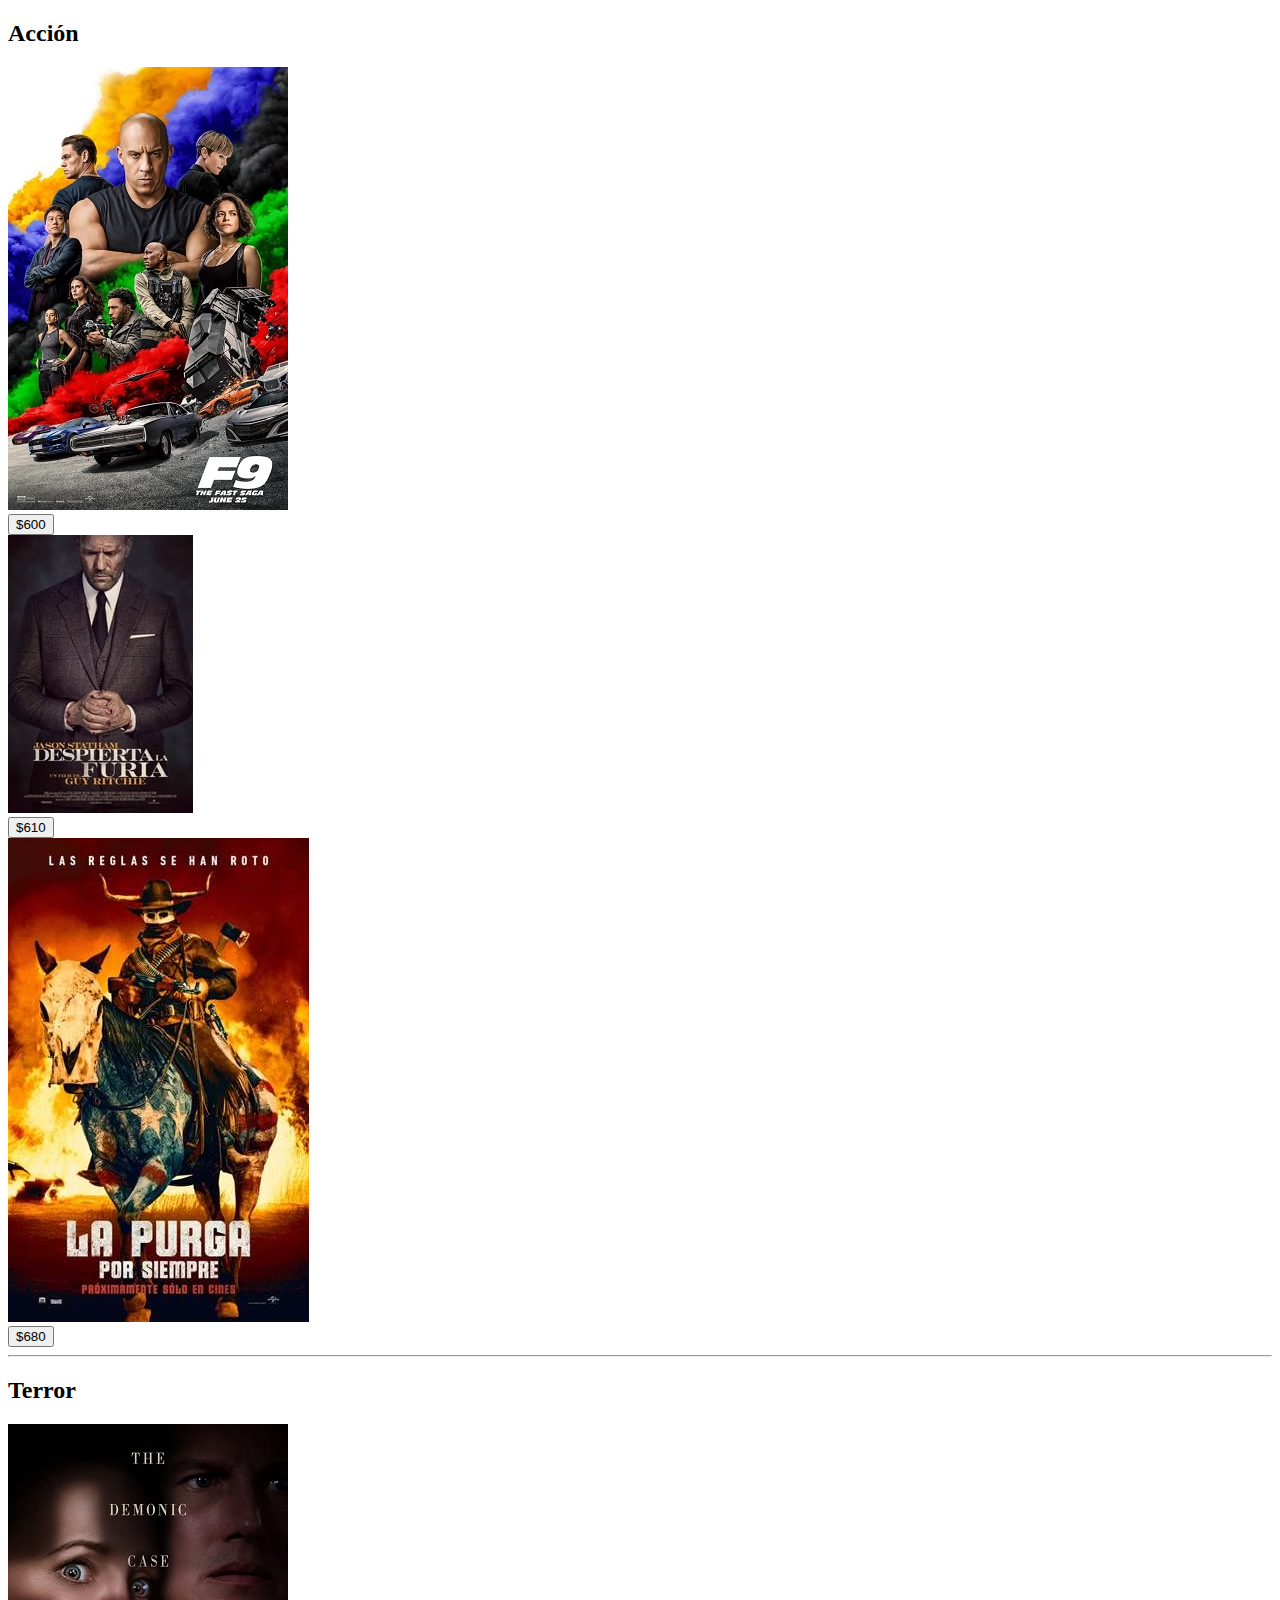
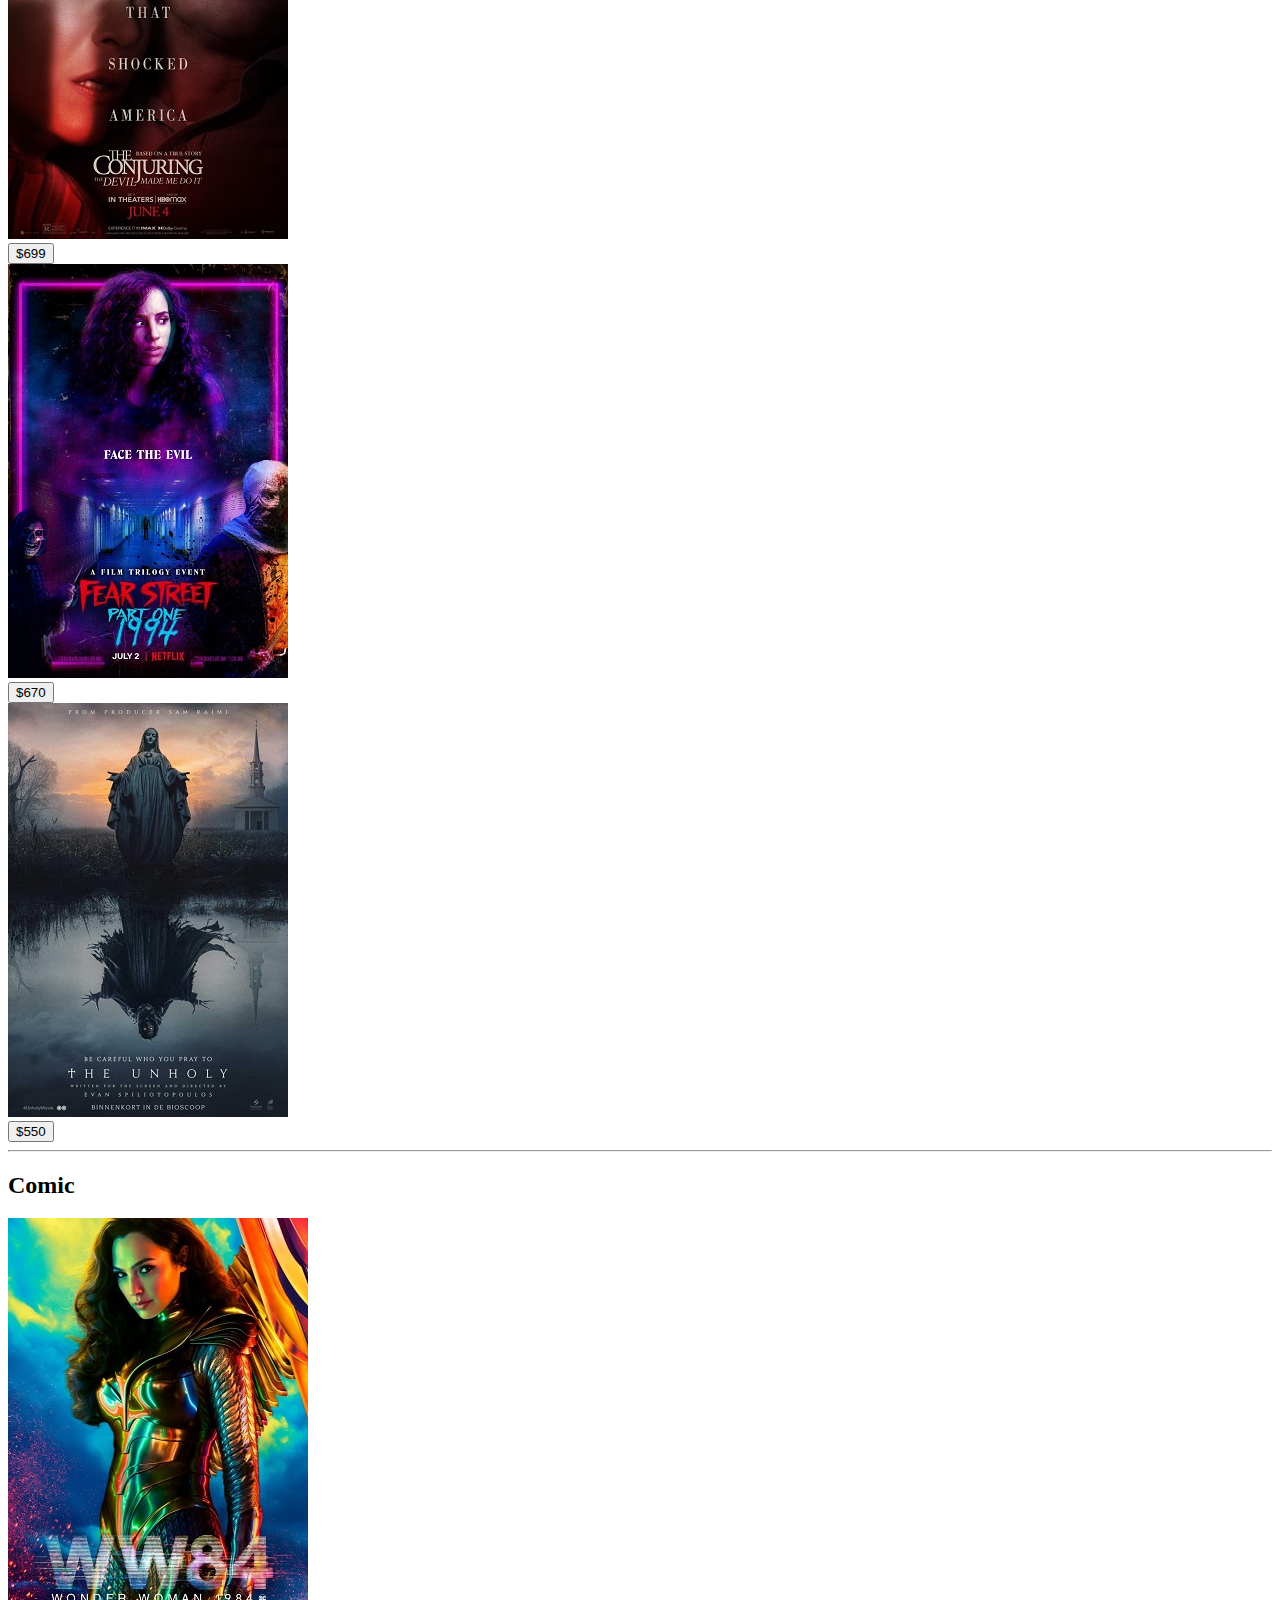
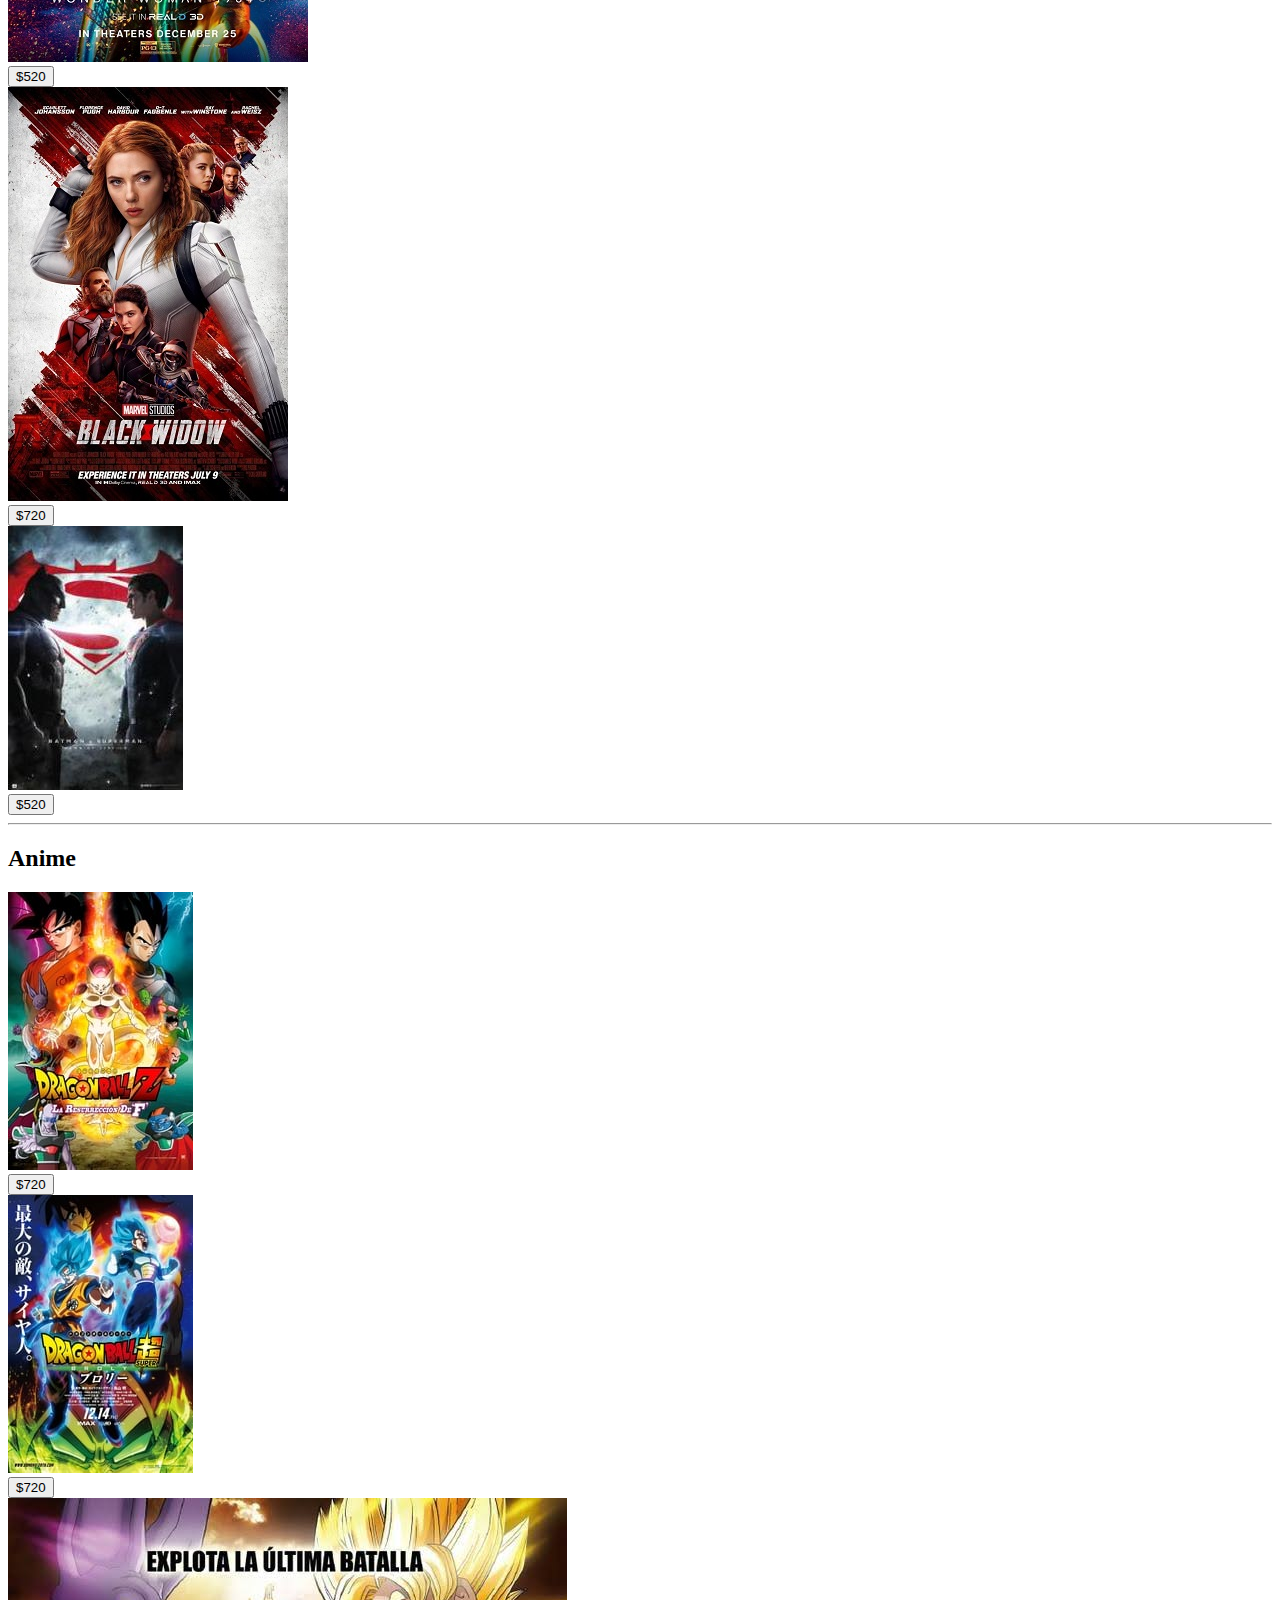
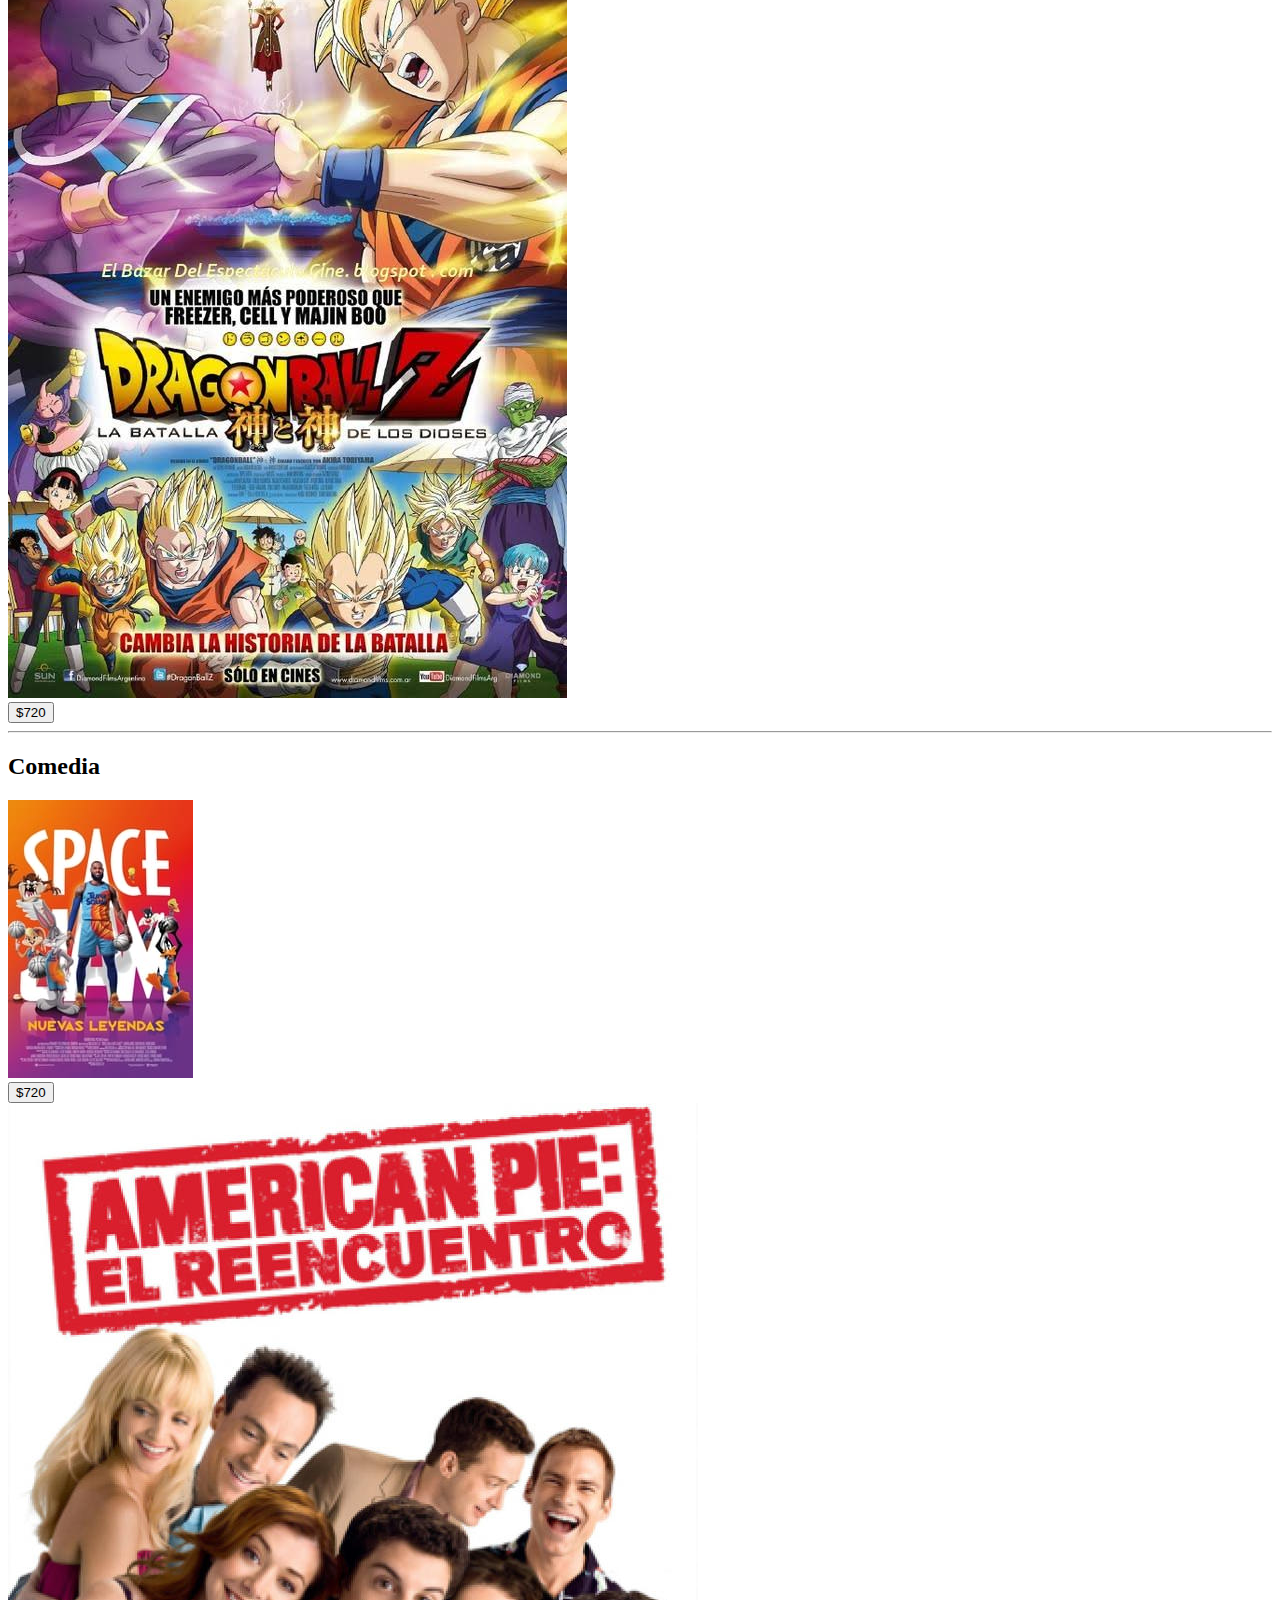
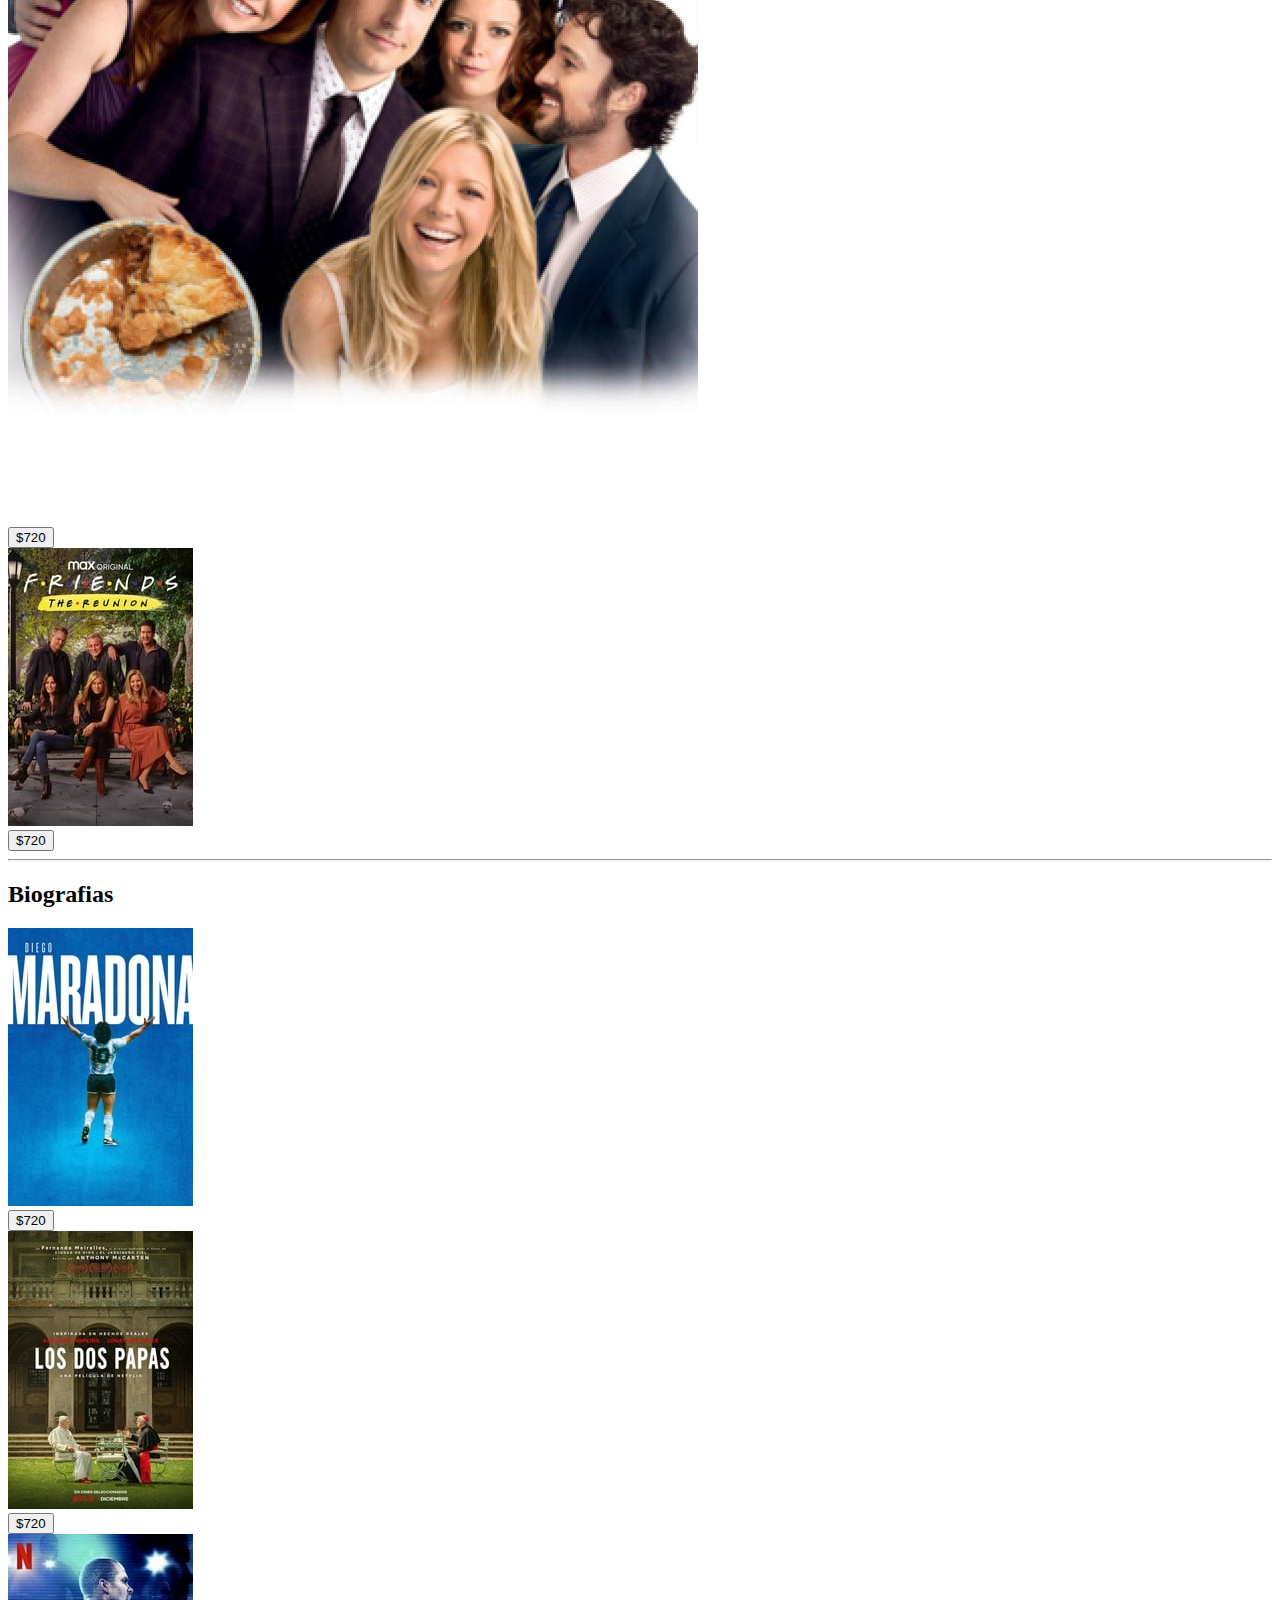
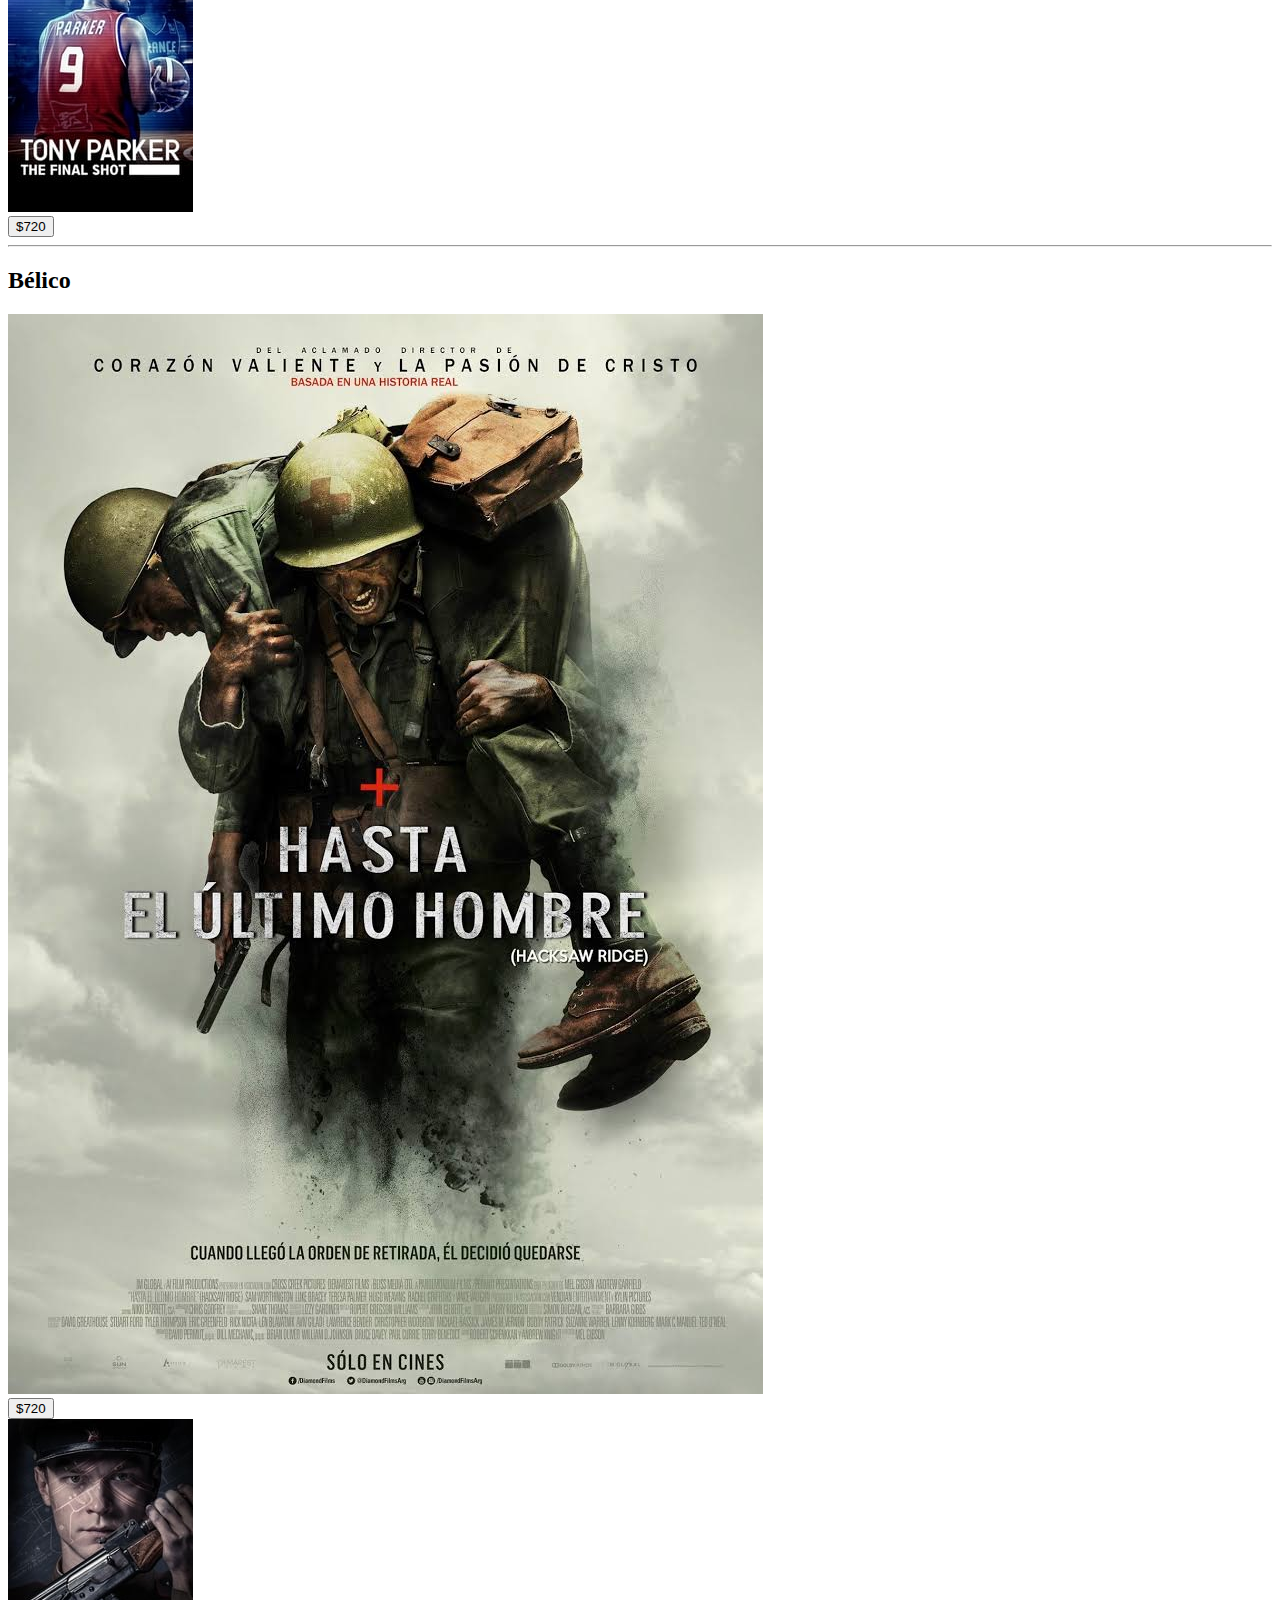
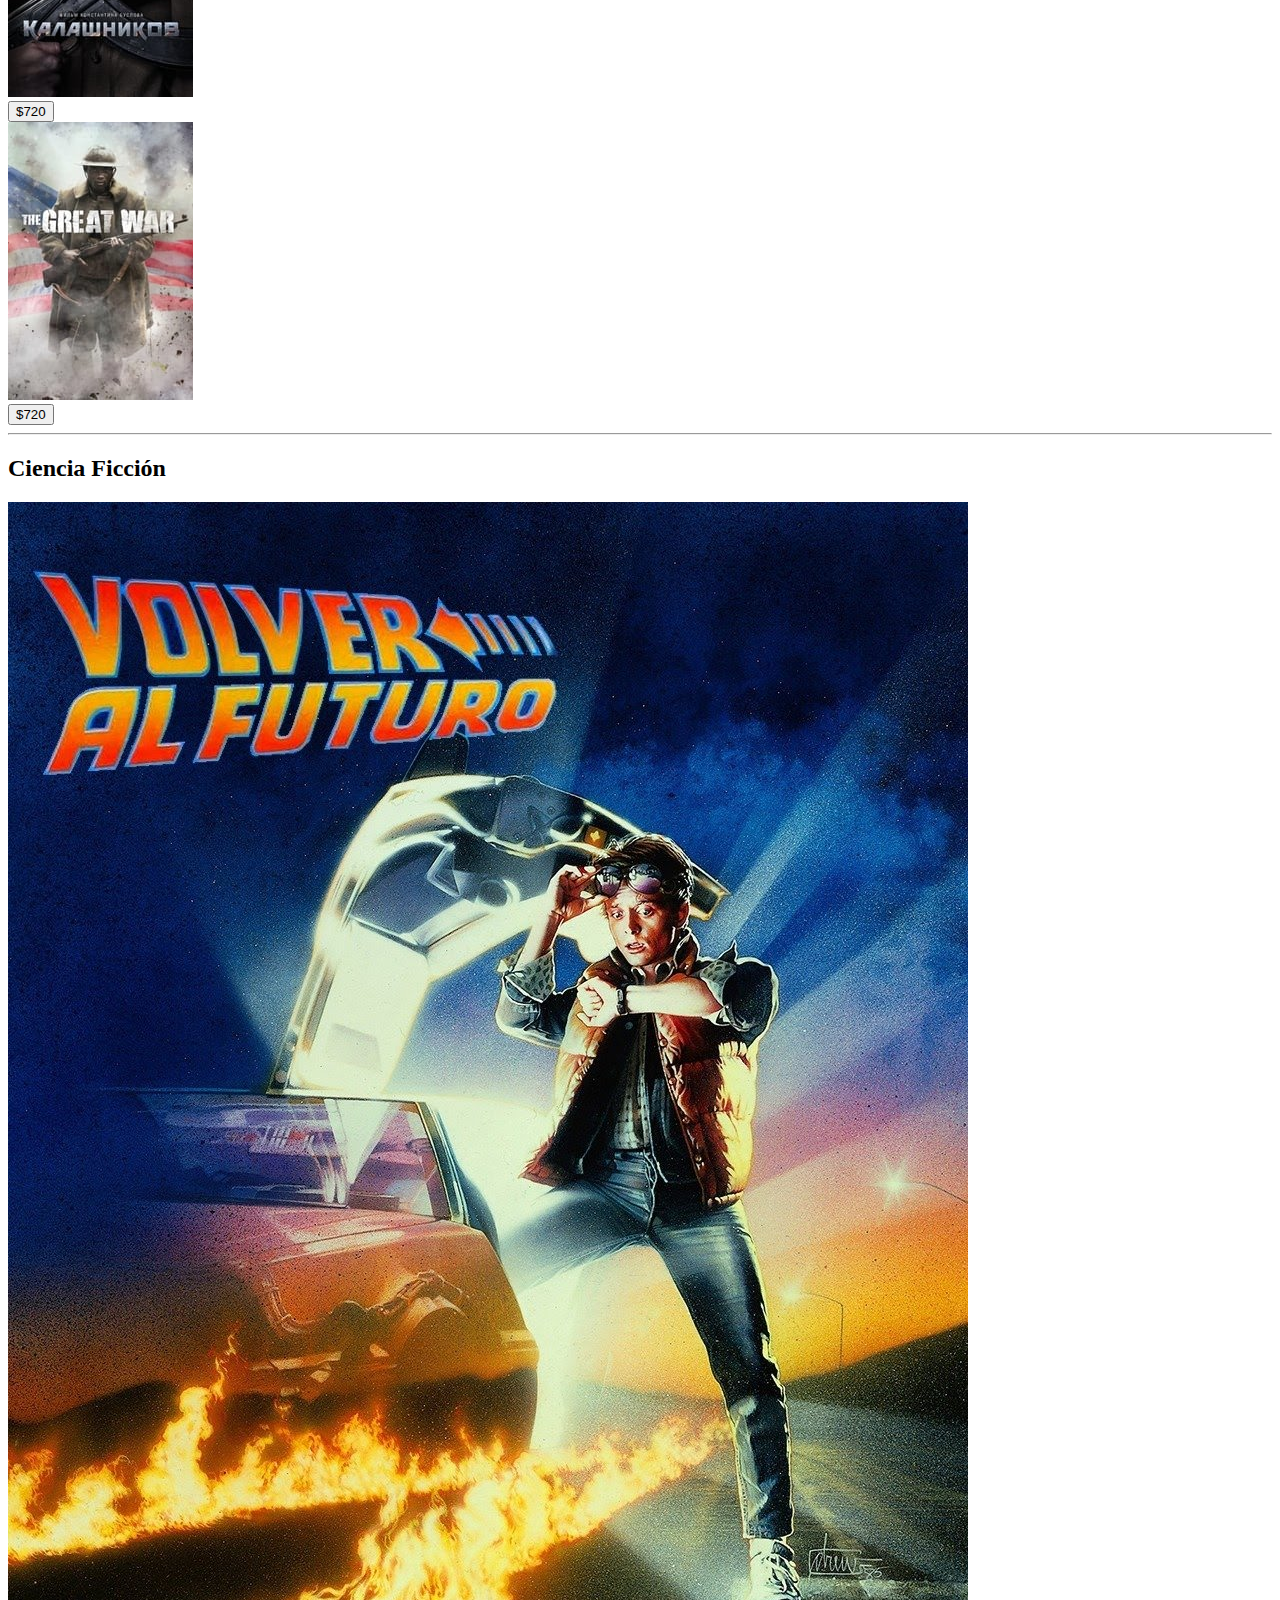
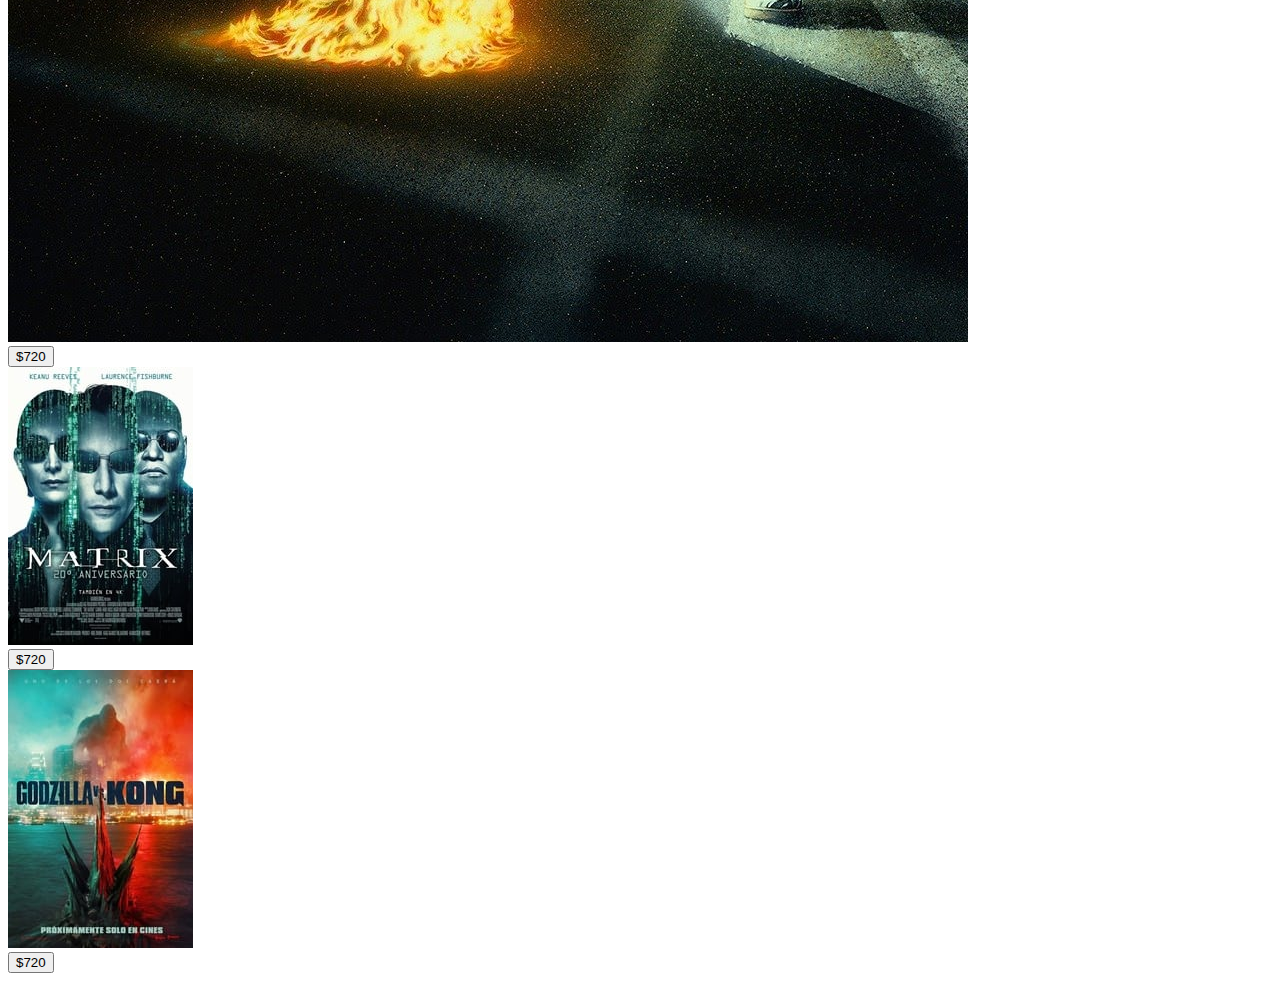
==== index.html @ 51577418 "subiendo cards" ====
<!doctype html>
<html lang="en">

<head>
    <!-- Required meta tags -->
    <meta charset="utf-8">
    <meta name="viewport" content="width=device-width, initial-scale=1">

    <!-- Bootstrap CSS -->
    <link href="https://cdn.jsdelivr.net/npm/bootstrap@5.0.2/dist/css/bootstrap.min.css" rel="stylesheet"
        integrity="sha384-EVSTQN3/azprG1Anm3QDgpJLIm9Nao0Yz1ztcQTwFspd3yD65VohhpuuCOmLASjC" crossorigin="anonymous">

    <title>Hello, world!</title>
</head>

<body>
    <section>
        <h2>Acción</h2>
        <div class="d-flex justify-content-between"> 
            <div class="card" style="width: 18rem;">
                <img src="./img/ryf.jpg" class="card-img-top" alt="...">
                <div class="card-body">
                    <button type="button" class="btn btn-primary " data-bs-toggle="modal" data-bs-target="#fastModal">
                        $600
                    </button>
                </div>
            </div>

            <div class="card" style="width: 18rem;">
                <img src="./img/despierta la furia.jpg" class="card-img-top" alt="...">
                <div class="card-body">
                    <button type="button" class="btn btn-primary " data-bs-toggle="modal" data-bs-target="#fastModal">
                        $610
                    </button>
                </div>
            </div>
           

            <div class="card" style="width: 18rem;">
                <img src="./img/la+purga.jpeg" class="card-img-top" alt="...">
                <div class="card-body">
                    <button type="button" class="btn btn-primary" data-bs-toggle="modal"
                        data-bs-target="#thePurgeModal">
                        $680
                    </button>
                </div>
            </div> 
        </div> <hr>
    
        <h2>Terror</h2>
            <div class="d-flex justify-content-between"> 
            <div class="card" style="width: 18rem;">
                <img src="./img/conjuro.jpg" class="card-img-top" alt="...">
                <div class="card-body">
                    <button type="button" class="btn btn-primary" data-bs-toggle="modal"
                        data-bs-target="#thePurgeModal">
                        $699
                    </button>
                </div>
            </div>


            <div class="card" style="width: 18rem;">
                <img src="./img/La calle del telol.jpg" class="card-img-top" alt="...">
                <div class="card-body">
                    <button type="button" class="btn btn-primary" data-bs-toggle="modal"
                        data-bs-target="#thePurgeModal">
                        $670
                    </button>
                </div>
            </div>


            <div class="card" style="width: 18rem;">
                <img src="./img/ruega por nosotros.jpg" class="card-img-top" alt="...">
                <div class="card-body">
                    <button type="button" class="btn btn-primary" data-bs-toggle="modal"
                        data-bs-target="#thePurgeModal">
                        $550
                    </button>
                </div>
            </div>
        </div> <hr>


        <h2>Comic</h2>

        <div class="d-flex justify-content-between"> 
            <div class="card" style="width: 18rem;">
                <img src="./img/wonder woman.jpg" class="card-img-top" alt="...">
                <div class="card-body">
                    <button type="button" class="btn btn-primary" data-bs-toggle="modal"
                        data-bs-target="#thePurgeModal">
                        $520
                    </button>
                </div>
            </div>


            <div class="card" style="width: 18rem;">
                <img src="./img/black widow.jpg" class="card-img-top" alt="...">
                <div class="card-body">
                    <button type="button" class="btn btn-primary" data-bs-toggle="modal"
                        data-bs-target="#blackWidowModal">
                        $720
                    </button>
                </div>
            </div>


            <div class="card" style="width: 18rem;">
                <img src="./img/batman.jpg" class="card-img-top" alt="...">
                <div class="card-body">
                    <button type="button" class="btn btn-primary" data-bs-toggle="modal" data-bs-target="#thePurgeModal">
                        $520
                    </button>
                </div>
            </div>
        </div> <hr>

<h2>Anime</h2>
<div class="d-flex justify-content-between"> 
<div class="card" style="width: 18rem;">
    <img src="./img/dbz.jpg" class="card-img-top" alt="...">
    <div class="card-body">
        <button type="button" class="btn btn-primary" data-bs-toggle="modal"
            data-bs-target="#blackWidowModal">
            $720
        </button>
    </div>
</div>

<div class="card" style="width: 18rem;">
    <img src="./img/dbz broly.jpg" class="card-img-top" alt="...">
    <div class="card-body">
        <button type="button" class="btn btn-primary" data-bs-toggle="modal"
            data-bs-target="#blackWidowModal">
            $720
        </button>
    </div>
</div>


<div class="card" style="width: 18rem;">
    <img src="./img/dbz batalla de los dioses.jpg" class="card-img-top" alt="...">
    <div class="card-body">
        <button type="button" class="btn btn-primary" data-bs-toggle="modal"
            data-bs-target="#blackWidowModal">
            $720
        </button>
    </div>
</div>
</div> <hr>

<h2>Comedia</h2>
<div class="d-flex justify-content-between"> 
<div class="card" style="width: 18rem;">
    <img src="./img/space jam.jpg" class="card-img-top" alt="...">
    <div class="card-body">
        <button type="button" class="btn btn-primary" data-bs-toggle="modal"
            data-bs-target="#blackWidowModal">
            $720
        </button>
    </div>
</div>


<div class="card" style="width: 18rem;">
    <img src="./img/american pie.jpg" class="card-img-top" alt="...">
    <div class="card-body">
        <button type="button" class="btn btn-primary" data-bs-toggle="modal"
            data-bs-target="#blackWidowModal">
            $720
        </button>
    </div>
</div>


<div class="card" style="width: 18rem;">
    <img src="./img/friend.jpg" class="card-img-top" alt="...">
    <div class="card-body">
        <button type="button" class="btn btn-primary" data-bs-toggle="modal"
            data-bs-target="#blackWidowModal">
            $720
        </button>
    </div>
</div>
</div> <hr>

<h2>Biografias</h2>
<div class="d-flex justify-content-between"> 
<div class="card" style="width: 18rem;">
    <img src="./img/maradona.jpg" class="card-img-top" alt="...">
    <div class="card-body">
        <button type="button" class="btn btn-primary" data-bs-toggle="modal"
            data-bs-target="#blackWidowModal">
            $720
        </button>
    </div>
</div>


<div class="card" style="width: 18rem;">
    <img src="./img/los 2 papas.jpg" class="card-img-top" alt="...">
    <div class="card-body">
        <button type="button" class="btn btn-primary" data-bs-toggle="modal"
            data-bs-target="#blackWidowModal">
            $720
        </button>
    </div>
</div>


<div class="card" style="width: 18rem;">
    <img src="./img/tony.jpg" class="card-img-top" alt="...">
    <div class="card-body">
        <button type="button" class="btn btn-primary" data-bs-toggle="modal"
            data-bs-target="#blackWidowModal">
            $720
        </button>
    </div>
</div>
</div> <hr>


<h2>Bélico</h2>
<div class="d-flex justify-content-between"> 
<div class="card" style="width: 18rem;">
    <img src="./img/hasta el ultimo hombre.jpg" class="card-img-top" alt="...">
    <div class="card-body">
        <button type="button" class="btn btn-primary" data-bs-toggle="modal"
            data-bs-target="#blackWidowModal">
            $720
        </button>
    </div>
</div>



<div class="card" style="width: 18rem;">
    <img src="./img/ak 47.jpg" class="card-img-top" alt="...">
    <div class="card-body">
        <button type="button" class="btn btn-primary" data-bs-toggle="modal"
            data-bs-target="#blackWidowModal">
            $720
        </button>
    </div>
</div>



<div class="card" style="width: 18rem;">
    <img src="./img/The great war.jpg" class="card-img-top" alt="...">
    <div class="card-body">
        <button type="button" class="btn btn-primary" data-bs-toggle="modal"
            data-bs-target="#blackWidowModal">
            $720
        </button>
    </div>
</div>
</div> <hr>

<h2>Ciencia Ficción</h2>
<div class="d-flex justify-content-between"> 
<div class="card" style="width: 18rem;">
    <img src="./img/volver al futuro.jpg" class="card-img-top" alt="...">
    <div class="card-body">
        <button type="button" class="btn btn-primary" data-bs-toggle="modal"
            data-bs-target="#blackWidowModal">
            $720
        </button>
    </div>
</div>


<div class="card" style="width: 18rem;">
    <img src="./img/matrix.jpg" class="card-img-top" alt="...">
    <div class="card-body">
        <button type="button" class="btn btn-primary" data-bs-toggle="modal"
            data-bs-target="#blackWidowModal">
            $720
        </button>
    </div>
</div>


<div class="card" style="width: 18rem;">
    <img src="./img/kong.jpg" class="card-img-top" alt="...">
    <div class="card-body">
        <button type="button" class="btn btn-primary" data-bs-toggle="modal"
            data-bs-target="#blackWidowModal">
            $720
        </button>
    </div>
</div>
</div>


    </section>



    <script src="https://cdn.jsdelivr.net/npm/bootstrap@5.0.2/dist/js/bootstrap.bundle.min.js"
        integrity="sha384-MrcW6ZMFYlzcLA8Nl+NtUVF0sA7MsXsP1UyJoMp4YLEuNSfAP+JcXn/tWtIaxVXM"
        crossorigin="anonymous"></script>
</body>

</html>
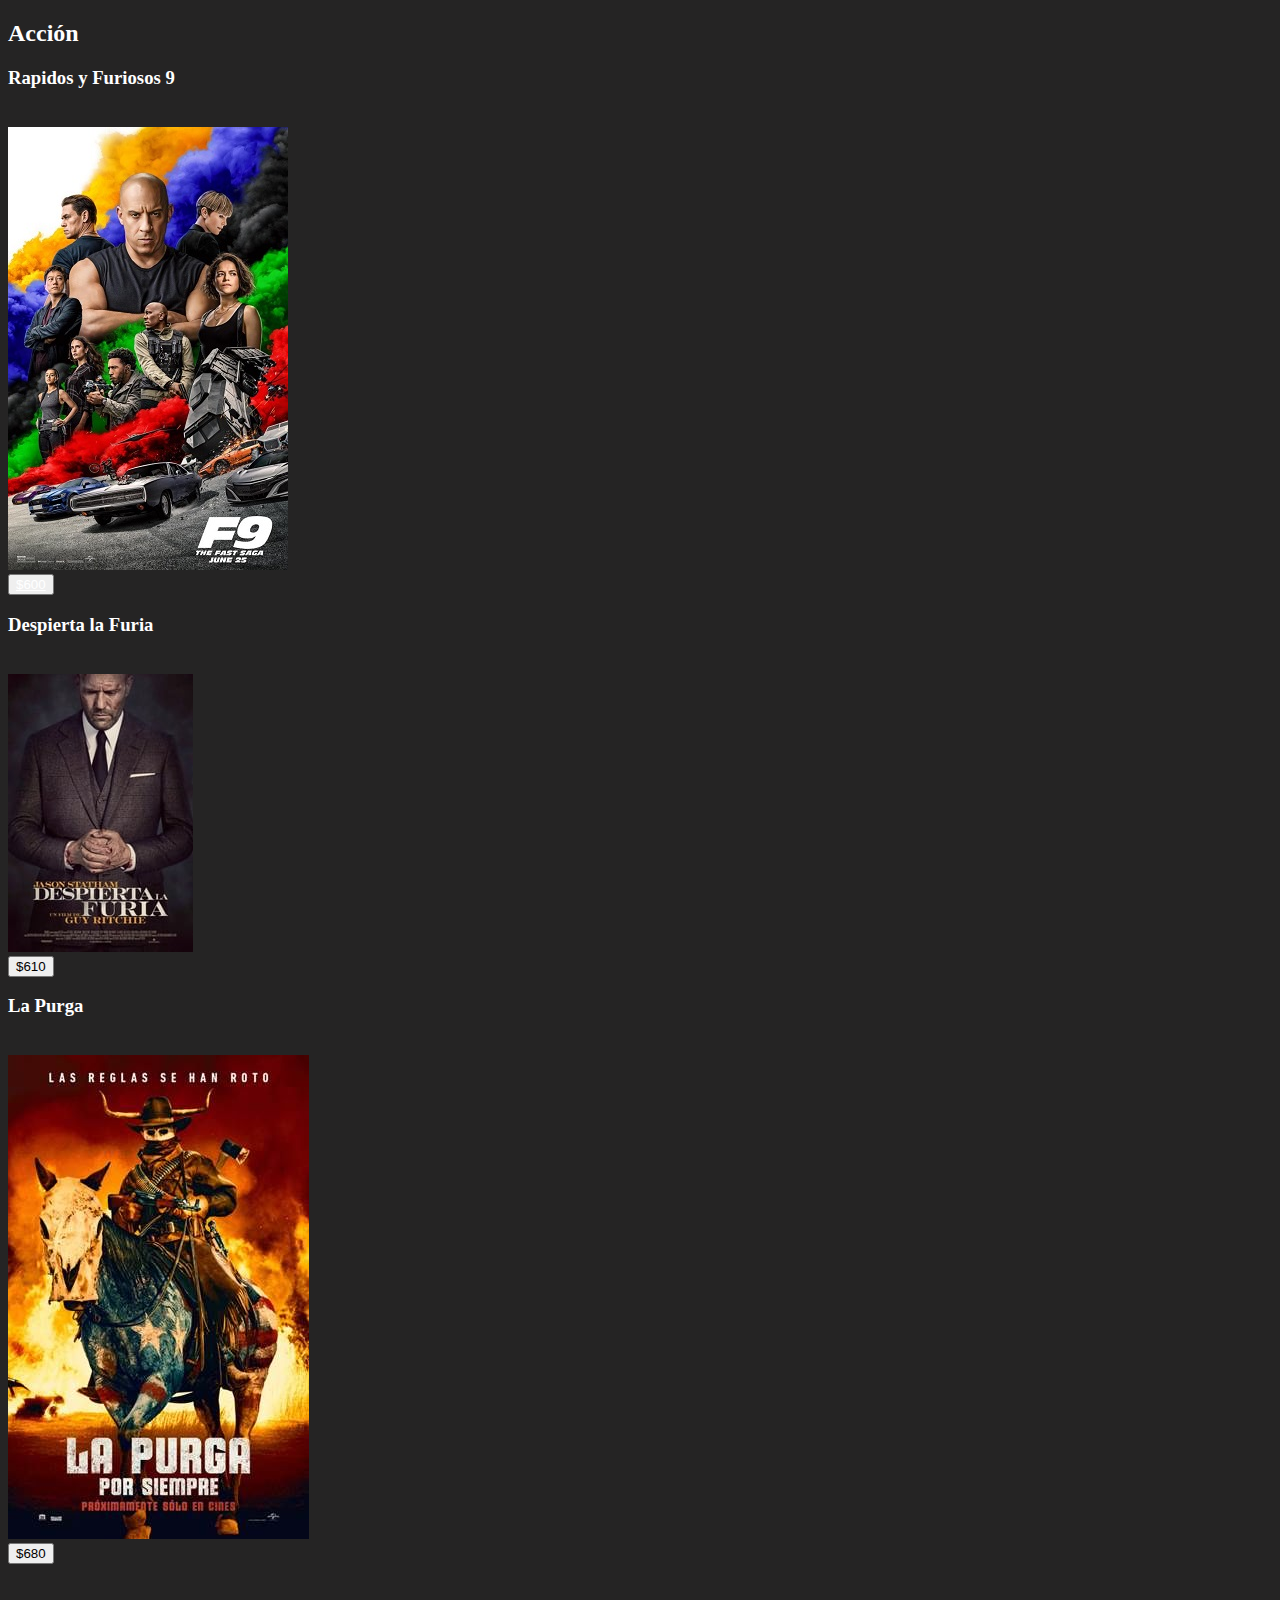
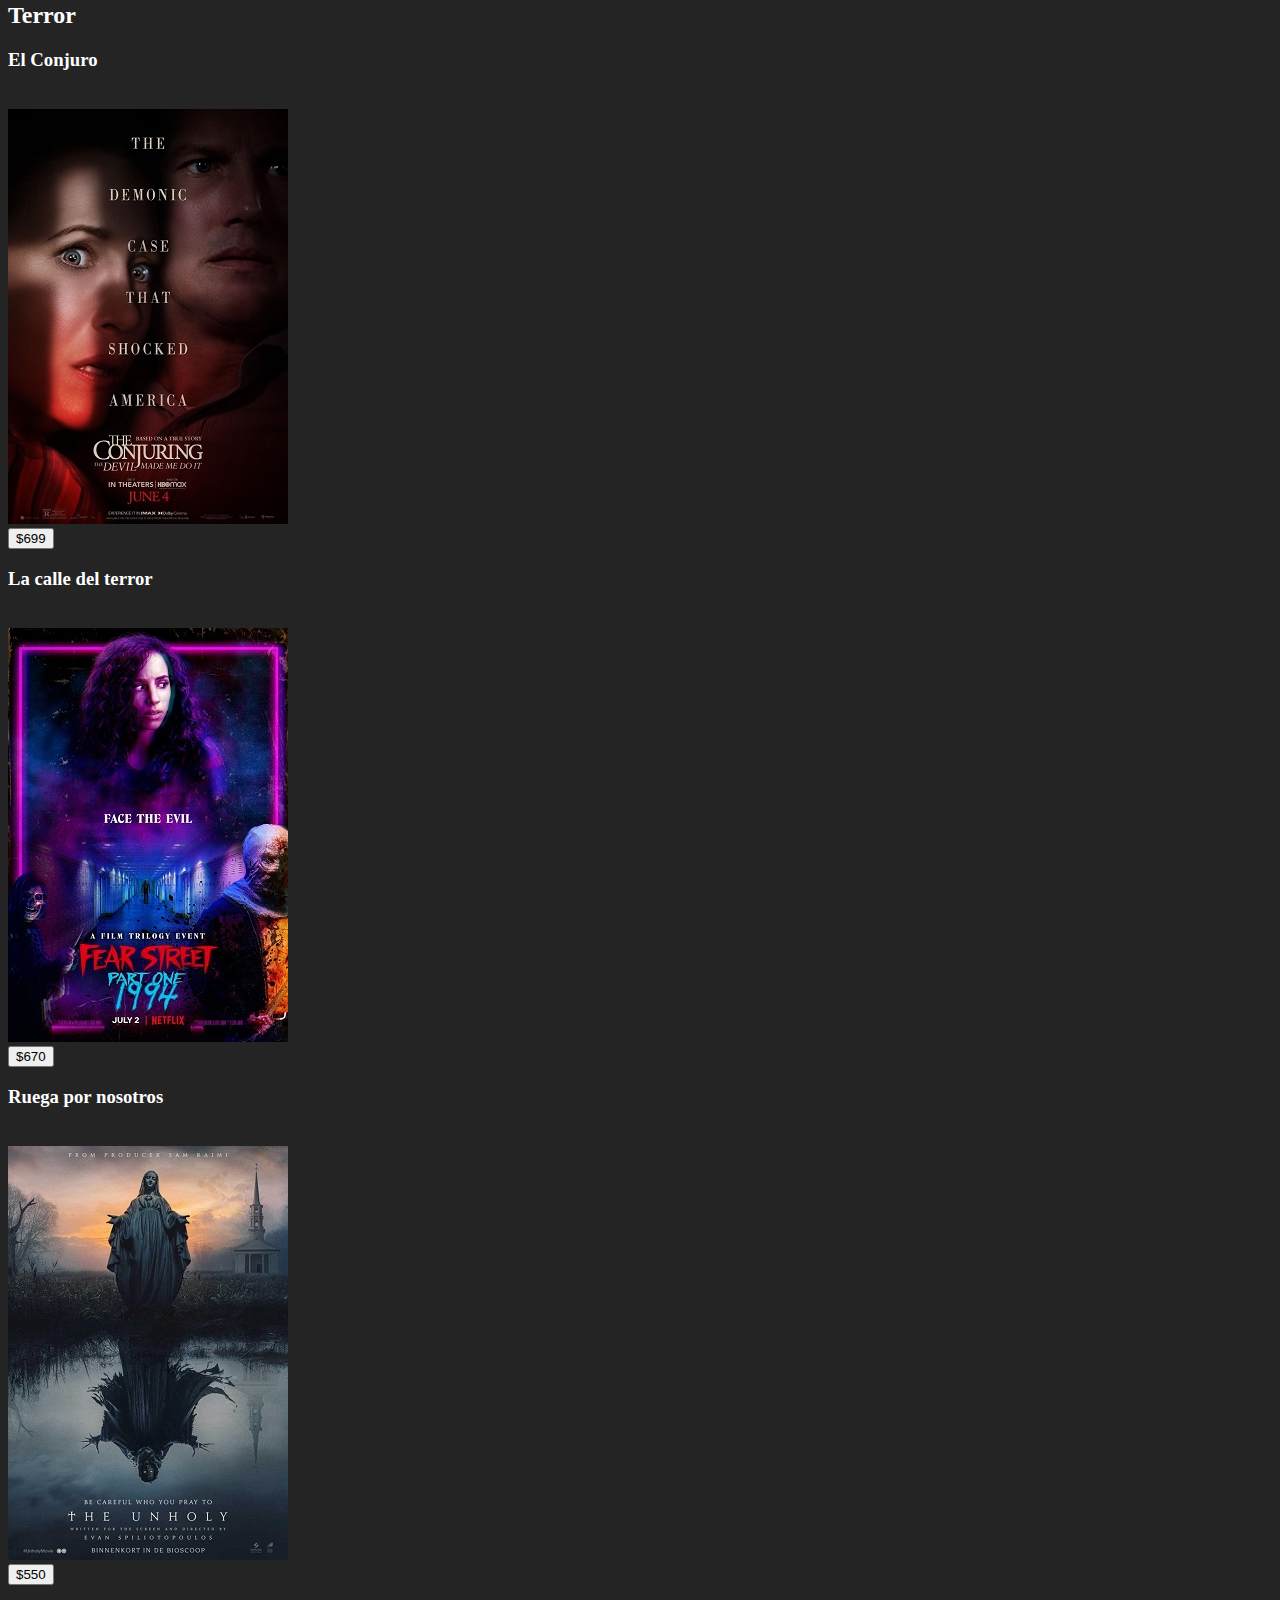
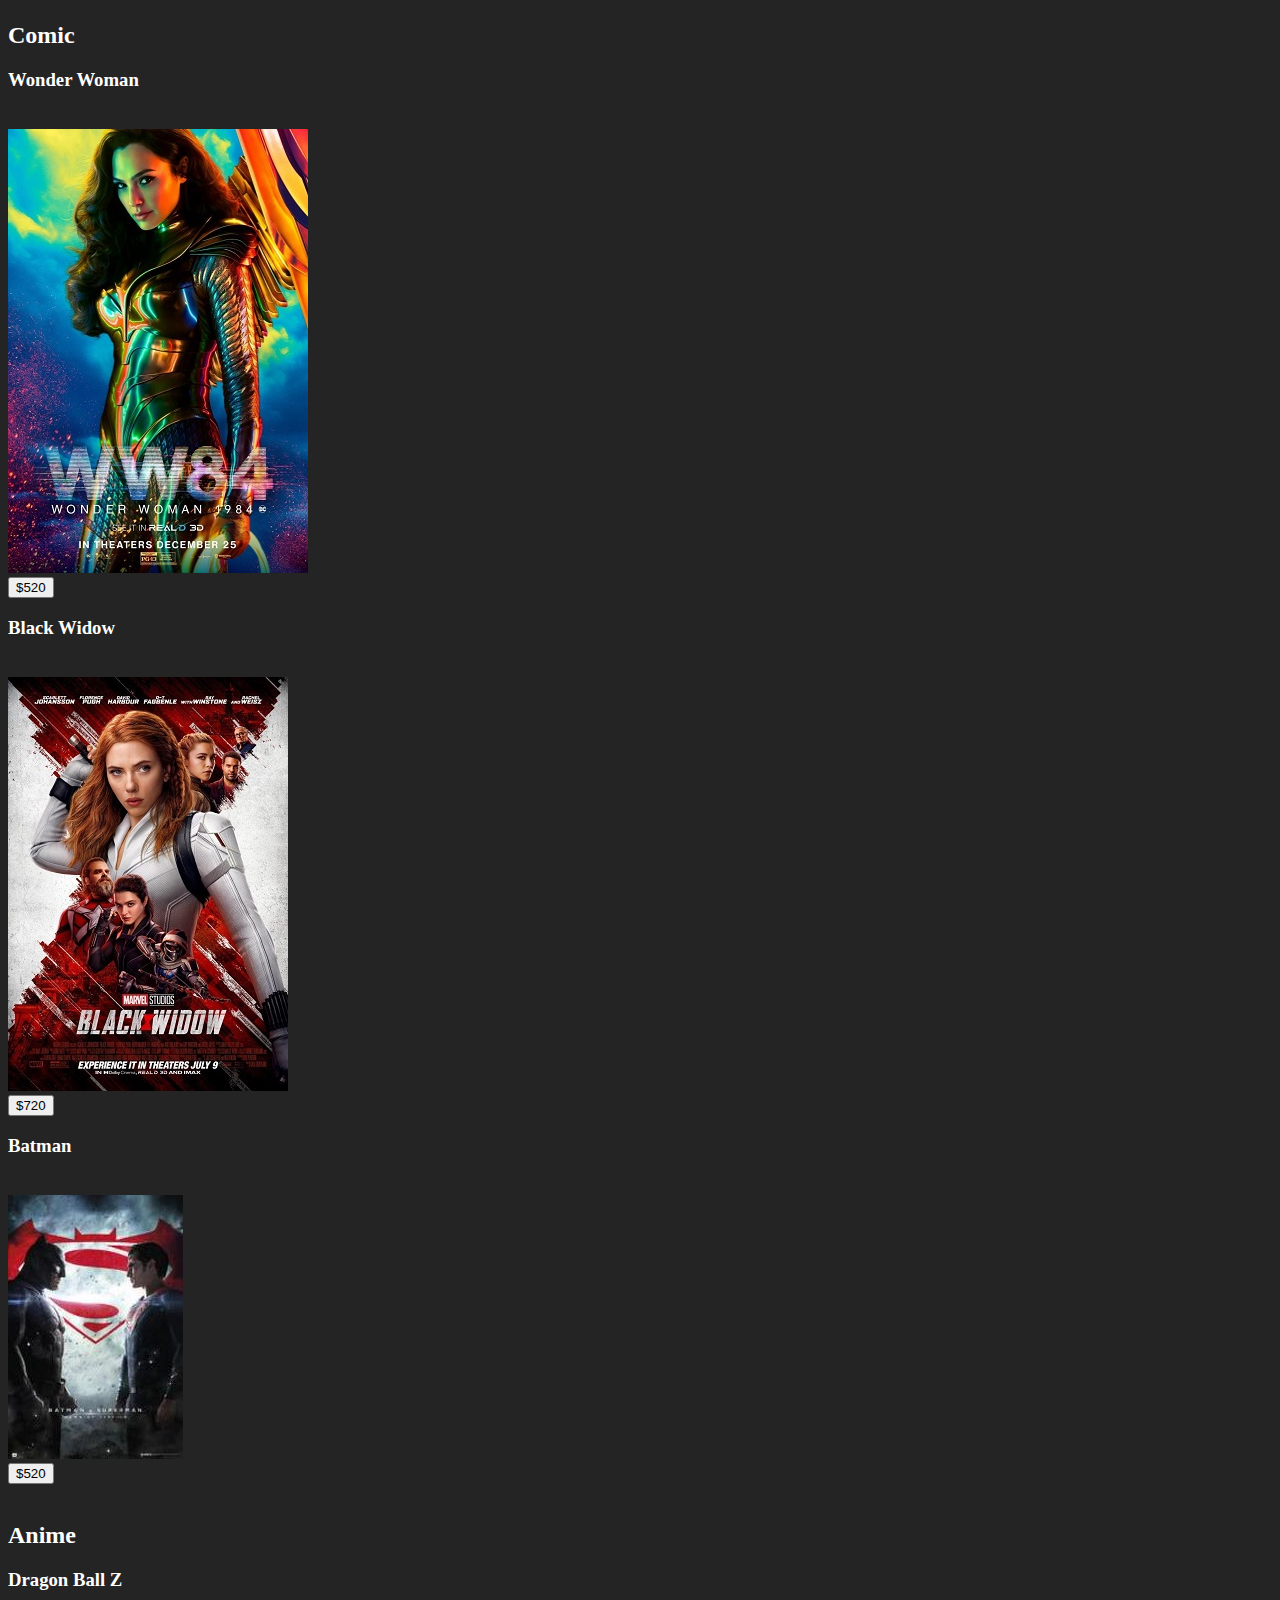
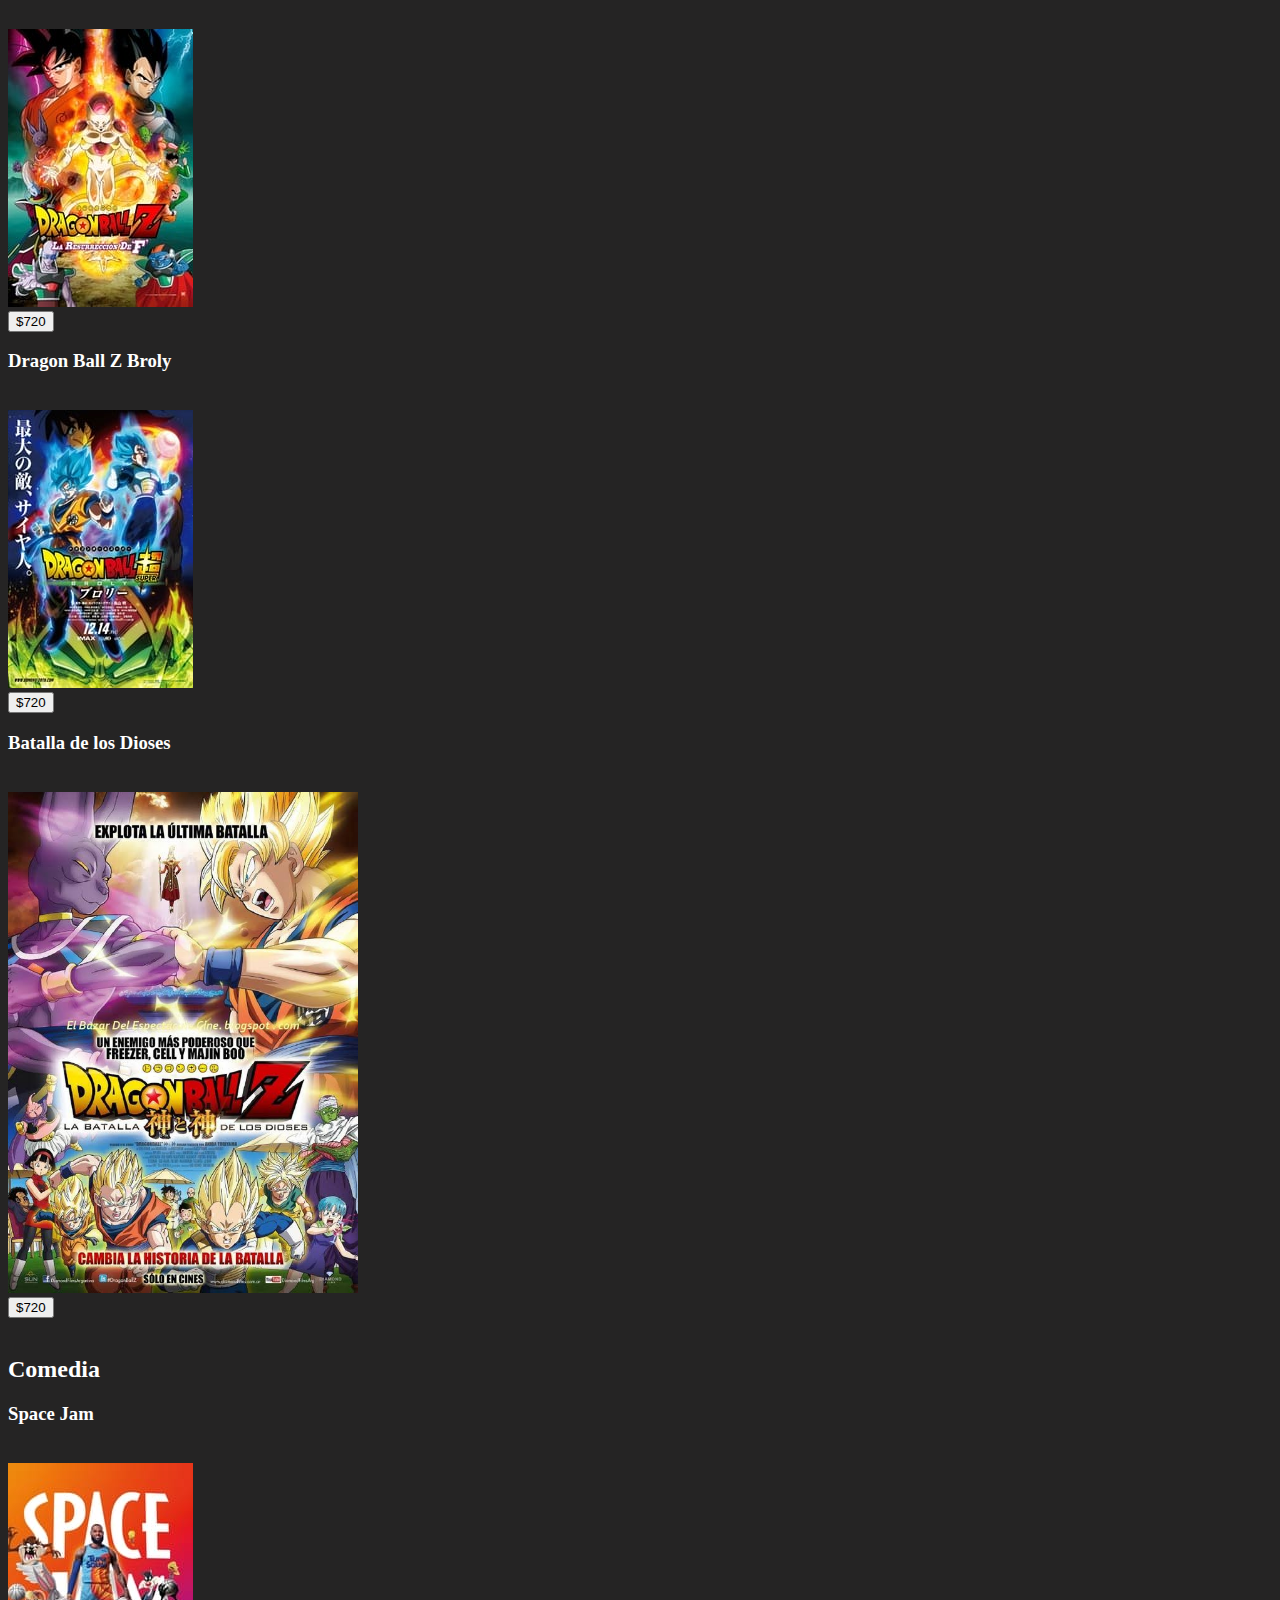
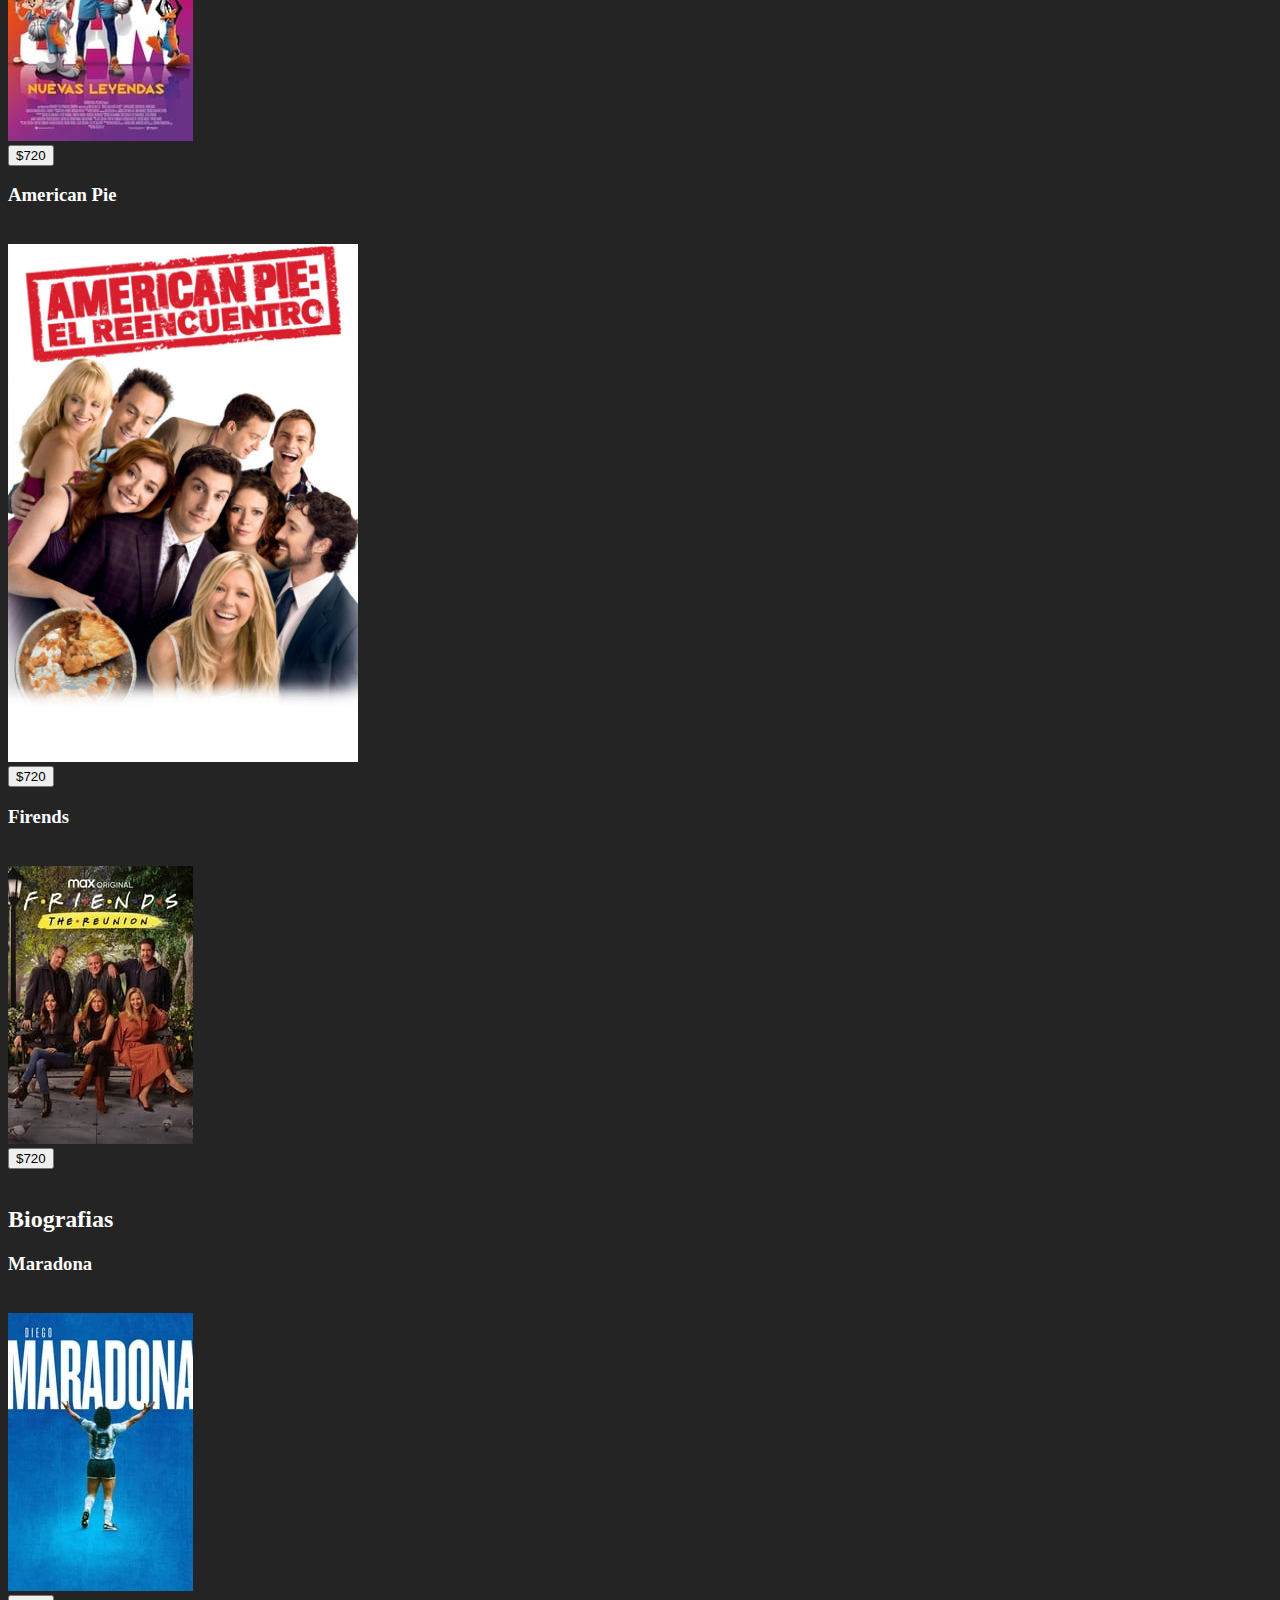
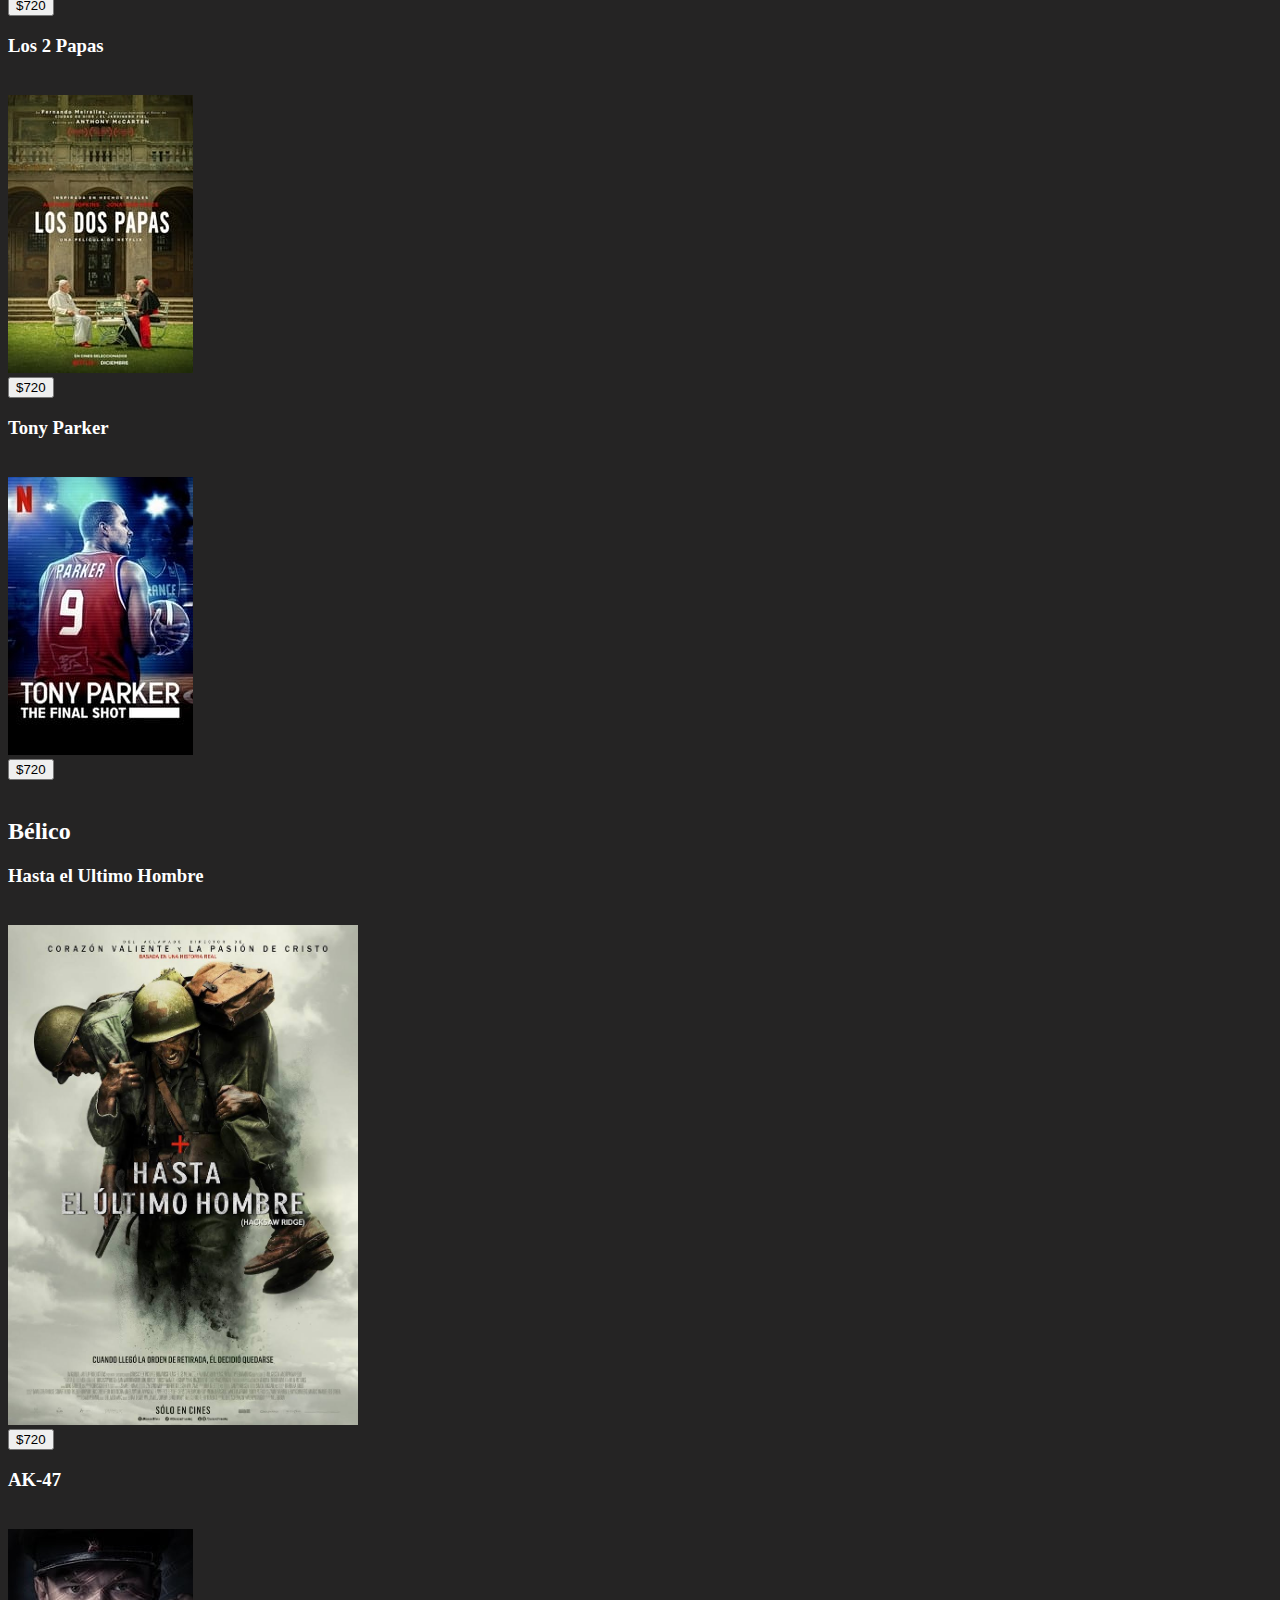
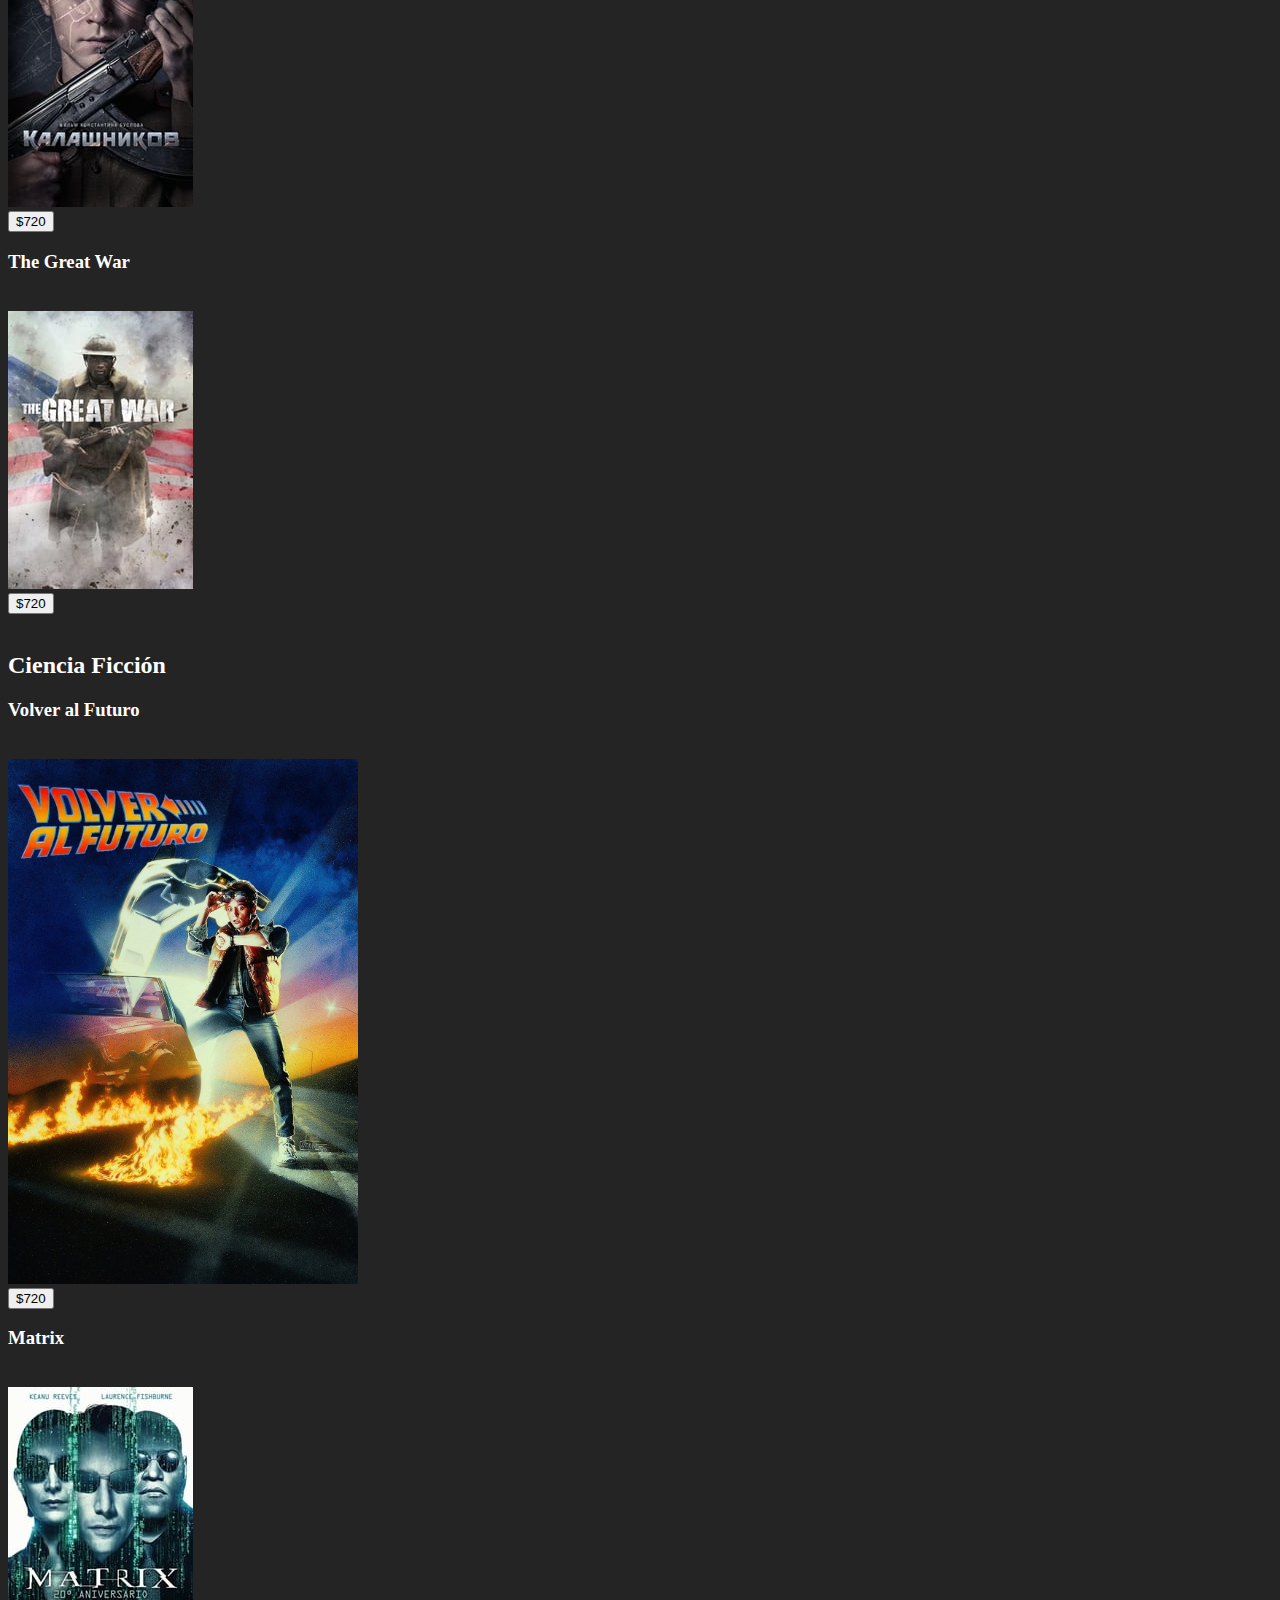
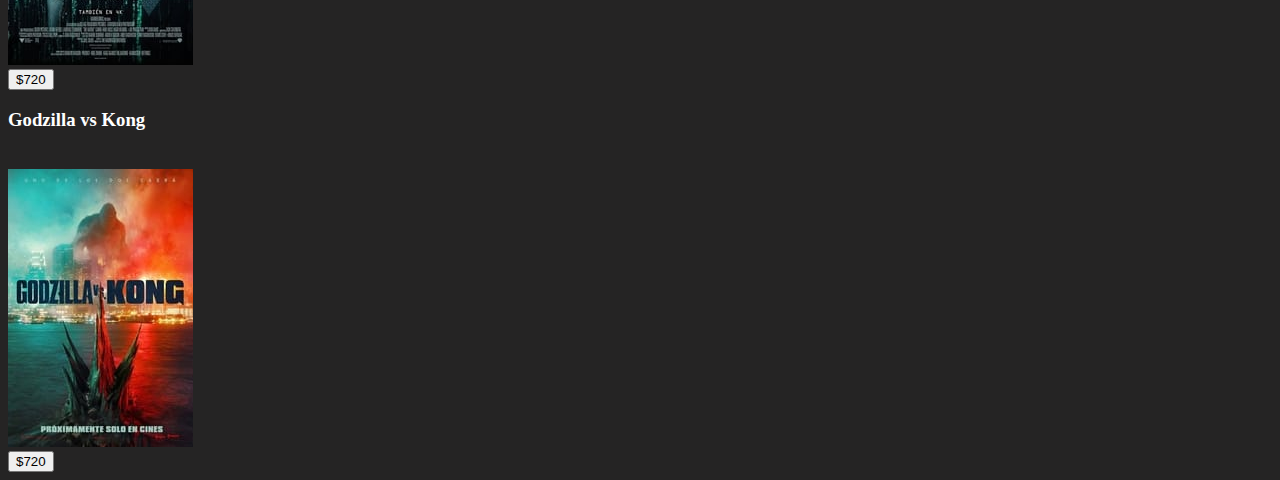
==== commit b07af91a: "responsive y estilos a las cards" ====
--- a/index.html
+++ b/index.html
@@ -9,296 +9,320 @@
     <!-- Bootstrap CSS -->
     <link href="https://cdn.jsdelivr.net/npm/bootstrap@5.0.2/dist/css/bootstrap.min.css" rel="stylesheet"
         integrity="sha384-EVSTQN3/azprG1Anm3QDgpJLIm9Nao0Yz1ztcQTwFspd3yD65VohhpuuCOmLASjC" crossorigin="anonymous">
-
+    <link rel="stylesheet" href="style.css">
     <title>Hello, world!</title>
 </head>
 
 <body>
-    <section>
+    <section class="container">
         <h2>Acción</h2>
-        <div class="d-flex justify-content-between"> 
-            <div class="card" style="width: 18rem;">
-                <img src="./img/ryf.jpg" class="card-img-top" alt="...">
-                <div class="card-body">
-                    <button type="button" class="btn btn-primary " data-bs-toggle="modal" data-bs-target="#fastModal">
-                        $600
-                    </button>
-                </div>
-            </div>
-
-            <div class="card" style="width: 18rem;">
-                <img src="./img/despierta la furia.jpg" class="card-img-top" alt="...">
-                <div class="card-body">
-                    <button type="button" class="btn btn-primary " data-bs-toggle="modal" data-bs-target="#fastModal">
-                        $610
-                    </button>
-                </div>
-            </div>
-           
-
-            <div class="card" style="width: 18rem;">
-                <img src="./img/la+purga.jpeg" class="card-img-top" alt="...">
-                <div class="card-body">
-                    <button type="button" class="btn btn-primary" data-bs-toggle="modal"
-                        data-bs-target="#thePurgeModal">
-                        $680
-                    </button>
-                </div>
-            </div> 
-        </div> <hr>
-    
+        <div class="row">
+            <div class=" col-12 col-md-4">
+                <div class="tituloCard"><h3>Rapidos y Furiosos 9</h3></div>
+                <img src="./img/ryf.jpg" class="card-img-top imagenCard" alt="...">
+                <div class="card-body">
+                    <button type="button" class="btn btn-warning " data-bs-toggle="modal" data-bs-target="#fastModal">
+                        <a href="./ryf9.html">$600</a>
+                    </button>
+                </div>
+            </div>
+
+            <div class=" col-12 col-md-4">
+                <div class="tituloCard"><h3>Despierta la Furia</h3></div>
+                    <img src="./img/despierta la furia.jpg" class="card-img-top imagenCard" alt="...">
+                    <div class="card-body">
+                        <button type="button" class="btn btn-warning " data-bs-toggle="modal"
+                            data-bs-target="#fastModal">
+                            $610
+                        </button>
+                </div>
+            </div>
+            <div class=" col-12 col-md-4">
+                <div class="tituloCard"><h3>La Purga</h3></div>
+                <div class="">
+                    <img src="./img/la+purga.jpeg" class="card-img-top imagenCard" alt="...">
+                    <div class="card-body">
+                        <button type="button" class="btn btn-warning" data-bs-toggle="modal"
+                            data-bs-target="#thePurgeModal">
+                            $680
+                        </button>
+                    </div>
+                </div>
+            </div>
+        </div> <br>
+    </section>
+
+    <section class="container">
         <h2>Terror</h2>
-            <div class="d-flex justify-content-between"> 
-            <div class="card" style="width: 18rem;">
-                <img src="./img/conjuro.jpg" class="card-img-top" alt="...">
-                <div class="card-body">
-                    <button type="button" class="btn btn-primary" data-bs-toggle="modal"
-                        data-bs-target="#thePurgeModal">
-                        $699
-                    </button>
-                </div>
-            </div>
-
-
-            <div class="card" style="width: 18rem;">
-                <img src="./img/La calle del telol.jpg" class="card-img-top" alt="...">
-                <div class="card-body">
-                    <button type="button" class="btn btn-primary" data-bs-toggle="modal"
-                        data-bs-target="#thePurgeModal">
-                        $670
-                    </button>
-                </div>
-            </div>
-
-
-            <div class="card" style="width: 18rem;">
-                <img src="./img/ruega por nosotros.jpg" class="card-img-top" alt="...">
-                <div class="card-body">
-                    <button type="button" class="btn btn-primary" data-bs-toggle="modal"
-                        data-bs-target="#thePurgeModal">
-                        $550
-                    </button>
-                </div>
-            </div>
-        </div> <hr>
-
-
+        <div class="row">
+            <div class="col-12 col-md-4 ">
+                <div class="tituloCard"><h3>El Conjuro</h3></div>
+                <div class=" ">
+                    <img src="./img/conjuro.jpg" class="card-img-top imagenCard" alt="...">
+                    <div class="card-body">
+                        <button type="button" class="btn btn-warning" data-bs-toggle="modal"
+                            data-bs-target="#thePurgeModal">
+                            $699
+                        </button>
+                    </div>
+                </div>
+            </div>
+
+
+                <div class=" col-12 col-md-4">
+                    <div class="tituloCard"><h3>La calle del terror</h3></div>
+                    <img src="./img/La calle del telol.jpg" class="card-img-top imagenCard" alt="...">
+                    <div class="card-body">
+                        <button type="button" class="btn btn-warning" data-bs-toggle="modal"
+                            data-bs-target="#thePurgeModal">
+                            $670
+                        </button>
+                    </div>
+                </div>
+
+
+
+                <div class=" col-12 col-md-4">
+                    <div class="tituloCard"><h3>Ruega por nosotros</h3></div>
+                    <img src="./img/ruega por nosotros.jpg" class="card-img-top imagenCard" alt="...">
+                    <div class="card-body">
+                        <button type="button" class="btn btn-warning" data-bs-toggle="modal"
+                            data-bs-target="#thePurgeModal">
+                            $550
+                        </button>
+                    </div>
+                </div>
+
+        </div> <br>
+    </section>
+    <section class="container">
         <h2>Comic</h2>
-
-        <div class="d-flex justify-content-between"> 
-            <div class="card" style="width: 18rem;">
-                <img src="./img/wonder woman.jpg" class="card-img-top" alt="...">
-                <div class="card-body">
-                    <button type="button" class="btn btn-primary" data-bs-toggle="modal"
-                        data-bs-target="#thePurgeModal">
-                        $520
-                    </button>
-                </div>
-            </div>
-
-
-            <div class="card" style="width: 18rem;">
-                <img src="./img/black widow.jpg" class="card-img-top" alt="...">
-                <div class="card-body">
-                    <button type="button" class="btn btn-primary" data-bs-toggle="modal"
-                        data-bs-target="#blackWidowModal">
-                        $720
-                    </button>
-                </div>
-            </div>
-
-
-            <div class="card" style="width: 18rem;">
-                <img src="./img/batman.jpg" class="card-img-top" alt="...">
-                <div class="card-body">
-                    <button type="button" class="btn btn-primary" data-bs-toggle="modal" data-bs-target="#thePurgeModal">
-                        $520
-                    </button>
-                </div>
-            </div>
-        </div> <hr>
-
-<h2>Anime</h2>
-<div class="d-flex justify-content-between"> 
-<div class="card" style="width: 18rem;">
-    <img src="./img/dbz.jpg" class="card-img-top" alt="...">
-    <div class="card-body">
-        <button type="button" class="btn btn-primary" data-bs-toggle="modal"
-            data-bs-target="#blackWidowModal">
-            $720
-        </button>
-    </div>
-</div>
-
-<div class="card" style="width: 18rem;">
-    <img src="./img/dbz broly.jpg" class="card-img-top" alt="...">
-    <div class="card-body">
-        <button type="button" class="btn btn-primary" data-bs-toggle="modal"
-            data-bs-target="#blackWidowModal">
-            $720
-        </button>
-    </div>
-</div>
-
-
-<div class="card" style="width: 18rem;">
-    <img src="./img/dbz batalla de los dioses.jpg" class="card-img-top" alt="...">
-    <div class="card-body">
-        <button type="button" class="btn btn-primary" data-bs-toggle="modal"
-            data-bs-target="#blackWidowModal">
-            $720
-        </button>
-    </div>
-</div>
-</div> <hr>
-
-<h2>Comedia</h2>
-<div class="d-flex justify-content-between"> 
-<div class="card" style="width: 18rem;">
-    <img src="./img/space jam.jpg" class="card-img-top" alt="...">
-    <div class="card-body">
-        <button type="button" class="btn btn-primary" data-bs-toggle="modal"
-            data-bs-target="#blackWidowModal">
-            $720
-        </button>
-    </div>
-</div>
-
-
-<div class="card" style="width: 18rem;">
-    <img src="./img/american pie.jpg" class="card-img-top" alt="...">
-    <div class="card-body">
-        <button type="button" class="btn btn-primary" data-bs-toggle="modal"
-            data-bs-target="#blackWidowModal">
-            $720
-        </button>
-    </div>
-</div>
-
-
-<div class="card" style="width: 18rem;">
-    <img src="./img/friend.jpg" class="card-img-top" alt="...">
-    <div class="card-body">
-        <button type="button" class="btn btn-primary" data-bs-toggle="modal"
-            data-bs-target="#blackWidowModal">
-            $720
-        </button>
-    </div>
-</div>
-</div> <hr>
-
-<h2>Biografias</h2>
-<div class="d-flex justify-content-between"> 
-<div class="card" style="width: 18rem;">
-    <img src="./img/maradona.jpg" class="card-img-top" alt="...">
-    <div class="card-body">
-        <button type="button" class="btn btn-primary" data-bs-toggle="modal"
-            data-bs-target="#blackWidowModal">
-            $720
-        </button>
-    </div>
-</div>
-
-
-<div class="card" style="width: 18rem;">
-    <img src="./img/los 2 papas.jpg" class="card-img-top" alt="...">
-    <div class="card-body">
-        <button type="button" class="btn btn-primary" data-bs-toggle="modal"
-            data-bs-target="#blackWidowModal">
-            $720
-        </button>
-    </div>
-</div>
-
-
-<div class="card" style="width: 18rem;">
-    <img src="./img/tony.jpg" class="card-img-top" alt="...">
-    <div class="card-body">
-        <button type="button" class="btn btn-primary" data-bs-toggle="modal"
-            data-bs-target="#blackWidowModal">
-            $720
-        </button>
-    </div>
-</div>
-</div> <hr>
-
-
-<h2>Bélico</h2>
-<div class="d-flex justify-content-between"> 
-<div class="card" style="width: 18rem;">
-    <img src="./img/hasta el ultimo hombre.jpg" class="card-img-top" alt="...">
-    <div class="card-body">
-        <button type="button" class="btn btn-primary" data-bs-toggle="modal"
-            data-bs-target="#blackWidowModal">
-            $720
-        </button>
-    </div>
-</div>
-
-
-
-<div class="card" style="width: 18rem;">
-    <img src="./img/ak 47.jpg" class="card-img-top" alt="...">
-    <div class="card-body">
-        <button type="button" class="btn btn-primary" data-bs-toggle="modal"
-            data-bs-target="#blackWidowModal">
-            $720
-        </button>
-    </div>
-</div>
-
-
-
-<div class="card" style="width: 18rem;">
-    <img src="./img/The great war.jpg" class="card-img-top" alt="...">
-    <div class="card-body">
-        <button type="button" class="btn btn-primary" data-bs-toggle="modal"
-            data-bs-target="#blackWidowModal">
-            $720
-        </button>
-    </div>
-</div>
-</div> <hr>
-
-<h2>Ciencia Ficción</h2>
-<div class="d-flex justify-content-between"> 
-<div class="card" style="width: 18rem;">
-    <img src="./img/volver al futuro.jpg" class="card-img-top" alt="...">
-    <div class="card-body">
-        <button type="button" class="btn btn-primary" data-bs-toggle="modal"
-            data-bs-target="#blackWidowModal">
-            $720
-        </button>
-    </div>
-</div>
-
-
-<div class="card" style="width: 18rem;">
-    <img src="./img/matrix.jpg" class="card-img-top" alt="...">
-    <div class="card-body">
-        <button type="button" class="btn btn-primary" data-bs-toggle="modal"
-            data-bs-target="#blackWidowModal">
-            $720
-        </button>
-    </div>
-</div>
-
-
-<div class="card" style="width: 18rem;">
-    <img src="./img/kong.jpg" class="card-img-top" alt="...">
-    <div class="card-body">
-        <button type="button" class="btn btn-primary" data-bs-toggle="modal"
-            data-bs-target="#blackWidowModal">
-            $720
-        </button>
-    </div>
-</div>
-</div>
-
-
-    </section>
-
-
+            <div class="row">
+                <div class=" col-12 col-md-4">
+                    <div class="tituloCard"><h3>Wonder Woman</h3></div>
+                    <img src="./img/wonder woman.jpg" class="card-img-top imagenCard" alt="...">
+                    <div class="card-body">
+                        <button type="button" class="btn btn-warning" data-bs-toggle="modal"
+                            data-bs-target="#thePurgeModal">
+                            $520
+                        </button>
+                    </div>
+                </div>
+
+
+                <div class=" col-12 col-md-4">
+                    <div class="tituloCard"><h3>Black Widow</h3></div>
+                    <img src="./img/black widow.jpg" class="card-img-top imagenCard" alt="...">
+                    <div class="card-body">
+                        <button type="button" class="btn btn-warning" data-bs-toggle="modal"
+                            data-bs-target="#blackWidowModal">
+                            $720
+                        </button>
+                    </div>
+                </div>
+
+                <div class=" col-12 col-md-4">
+                    <div class="tituloCard"><h3>Batman</h3></div>
+                    <img src="./img/batman.jpg" class="card-img-top imagenCard" alt="...">
+                    <div class="card-body">
+                        <button type="button" class="btn btn-warning" data-bs-toggle="modal"
+                            data-bs-target="#thePurgeModal">
+                            $520
+                        </button>
+                    </div>
+                </div>
+            </div>
+<br>
+    </section>
+    <section class="container">
+        <h2>Anime</h2>
+        <div class="row">
+            <div class=" col-12 col-md-4">
+                <div class="tituloCard"><h3>Dragon Ball Z</h3></div>
+                <img src="./img/dbz.jpg" class="card-img-top imagenCard" alt="...">
+                <div class="card-body">
+                    <button type="button" class="btn btn-warning" data-bs-toggle="modal"
+                        data-bs-target="#blackWidowModal">
+                        $720
+                    </button>
+                </div>
+            </div>
+
+            <div class=" col-12 col-md-4">
+                <div class="tituloCard"><h3>Dragon Ball Z Broly</h3></div>
+                <img src="./img/dbz broly.jpg" class="card-img-top imagenCard" alt="...">
+                <div class="card-body">
+                    <button type="button" class="btn btn-warning" data-bs-toggle="modal"
+                        data-bs-target="#blackWidowModal">
+                        $720
+                    </button>
+                </div>
+            </div>
+
+            <div class=" col-12 col-md-4">
+                <div class="tituloCard"><h3>Batalla de los Dioses</h3></div>
+                <img src="./img/dbz batalla de los dioses.jpg" class="card-img-top imagenCard" alt="...">
+                <div class="card-body">
+                    <button type="button" class="btn btn-warning" data-bs-toggle="modal"
+                        data-bs-target="#blackWidowModal">
+                        $720
+                    </button>
+                </div>
+            </div>
+        </div> <br>
+    </section>
+
+    <section class="container">
+        <h2>Comedia</h2>
+        <div class="row">
+            <div class=" col-12 col-md-4">
+                <div class="tituloCard"><h3>Space Jam</h3></div>
+                <img src="./img/space jam.jpg" class="card-img-top imagenCard" alt="...">
+                <div class="card-body">
+                    <button type="button" class="btn btn-warning" data-bs-toggle="modal"
+                        data-bs-target="#blackWidowModal">
+                        $720
+                    </button>
+                </div>
+            </div>
+
+            <div class=" col-12 col-md-4">
+                <div class="tituloCard"><h3>American Pie</h3></div>
+                <img src="./img/american pie.jpg" class="card-img-top imagenCard" alt="...">
+                <div class="card-body">
+                    <button type="button" class="btn btn-warning" data-bs-toggle="modal"
+                        data-bs-target="#blackWidowModal">
+                        $720
+                    </button>
+                </div>
+            </div>
+
+            <div class=" col-12 col-md-4">
+                <div class="tituloCard"><h3>Firends</h3></div>
+                <img src="./img/friend.jpg" class="card-img-top imagenCard" alt="...">
+                <div class="card-body">
+                    <button type="button" class="btn btn-warning" data-bs-toggle="modal"
+                        data-bs-target="#blackWidowModal">
+                        $720
+                    </button>
+                </div>
+            </div>
+        </div> <br>
+    </section>
+
+    <section class="container">
+        <h2>Biografias</h2>
+        <div class="row">
+            <div class="c col-12 col-md-4">
+                <div class="tituloCard"><h3>Maradona</h3></div>
+                <img src="./img/maradona.jpg" class="card-img-top imagenCard" alt="...">
+                <div class="card-body">
+                    <button type="button" class="btn btn-warning" data-bs-toggle="modal"
+                        data-bs-target="#blackWidowModal">
+                        $720
+                    </button>
+                </div>
+            </div>
+
+            <div class=" col-12 col-md-4">
+                <div class="tituloCard"><h3>Los 2 Papas</h3></div>
+                <img src="./img/los 2 papas.jpg" class="card-img-top imagenCard" alt="...">
+                <div class="card-body">
+                    <button type="button" class="btn btn-warning" data-bs-toggle="modal"
+                        data-bs-target="#blackWidowModal">
+                        $720
+                    </button>
+                </div>
+            </div>
+
+            <div class=" col-12 col-md-4">
+                <div class="tituloCard"><h3>Tony Parker</h3></div>
+                <img src="./img/tony.jpg" class="card-img-top imagenCard" alt="...">
+                <div class="card-body">
+                    <button type="button" class="btn btn-warning" data-bs-toggle="modal"
+                        data-bs-target="#blackWidowModal">
+                        $720
+                    </button>
+                </div>
+            </div>
+        </div> <br>
+    </section>
+
+    <section class="container">
+        <h2>Bélico</h2>
+        <div class="row">
+            <div class=" col-12 col-md-4">
+                <div class="tituloCard"><h3>Hasta el Ultimo Hombre</h3></div>
+                <img src="./img/hasta el ultimo hombre.jpg" class="card-img-top imagenCard" alt="...">
+                <div class="card-body">
+                    <button type="button" class="btn btn-warning" data-bs-toggle="modal"
+                        data-bs-target="#blackWidowModal">
+                        $720
+                    </button>
+                </div>
+            </div>
+
+            <div class=" col-12 col-md-4">
+                <div class="tituloCard"><h3>AK-47</h3></div>
+                <img src="./img/ak 47.jpg" class="card-img-top imagenCard" alt="...">
+                <div class="card-body">
+                    <button type="button" class="btn btn-warning" data-bs-toggle="modal"
+                        data-bs-target="#blackWidowModal">
+                        $720
+                    </button>
+                </div>
+            </div>
+
+            <div class=" col-12 col-md-4">
+                <div class="tituloCard"><h3>The Great War</h3></div>
+                <img src="./img/The great war.jpg" class="card-img-top imagenCard" alt="...">
+                <div class="card-body">
+                    <button type="button" class="btn btn-warning" data-bs-toggle="modal"
+                        data-bs-target="#blackWidowModal">
+                        $720
+                    </button>
+                </div>
+            </div>
+        </div> <br>
+    </section>
+
+    <section class="container">
+        <h2>Ciencia Ficción</h2>
+        <div class="row">
+            <div class=" col-12 col-md-4">
+                <div class="tituloCard"><h3>Volver al Futuro</h3></div>
+                <img src="./img/volver al futuro.jpg" class="card-img-top imagenCard" alt="...">
+                <div class="card-body">
+                    <button type="button" class="btn btn-warning" data-bs-toggle="modal"
+                        data-bs-target="#blackWidowModal">
+                        $720
+                    </button>
+                </div>
+            </div>
+
+            <div class=" col-12 col-md-4">
+                <div class="tituloCard"><h3>Matrix</h3></div>
+                <img src="./img/matrix.jpg" class="card-img-top imagenCard" alt="...">
+                <div class="card-body">
+                    <button type="button" class="btn btn-warning" data-bs-toggle="modal"
+                        data-bs-target="#blackWidowModal">
+                        $720
+                    </button>
+                </div>
+            </div>
+
+            <div class=" col-12 col-md-4">
+                <div class="tituloCard"><h3>Godzilla vs Kong</h3></div>
+                <img src="./img/kong.jpg" class="card-img-top imagenCard" alt="...">
+                <div class="card-body">
+                    <button type="button" class="btn btn-warning" data-bs-toggle="modal"
+                        data-bs-target="#blackWidowModal">
+                        $720
+                    </button>
+                </div>
+            </div>
+        </div>
+    </section>
 
     <script src="https://cdn.jsdelivr.net/npm/bootstrap@5.0.2/dist/js/bootstrap.bundle.min.js"
         integrity="sha384-MrcW6ZMFYlzcLA8Nl+NtUVF0sA7MsXsP1UyJoMp4YLEuNSfAP+JcXn/tWtIaxVXM"
--- a/style.css
+++ b/style.css
@@ -0,0 +1,20 @@
+body{
+    background-color: rgb(37, 36, 36);
+    color: white;
+}
+
+a{
+    list-style: none;
+    color: white;
+}
+
+
+
+/* cards */
+.tituloCard{
+height: 60px;
+}
+
+.imagenCard{
+    max-width: 350px;
+}